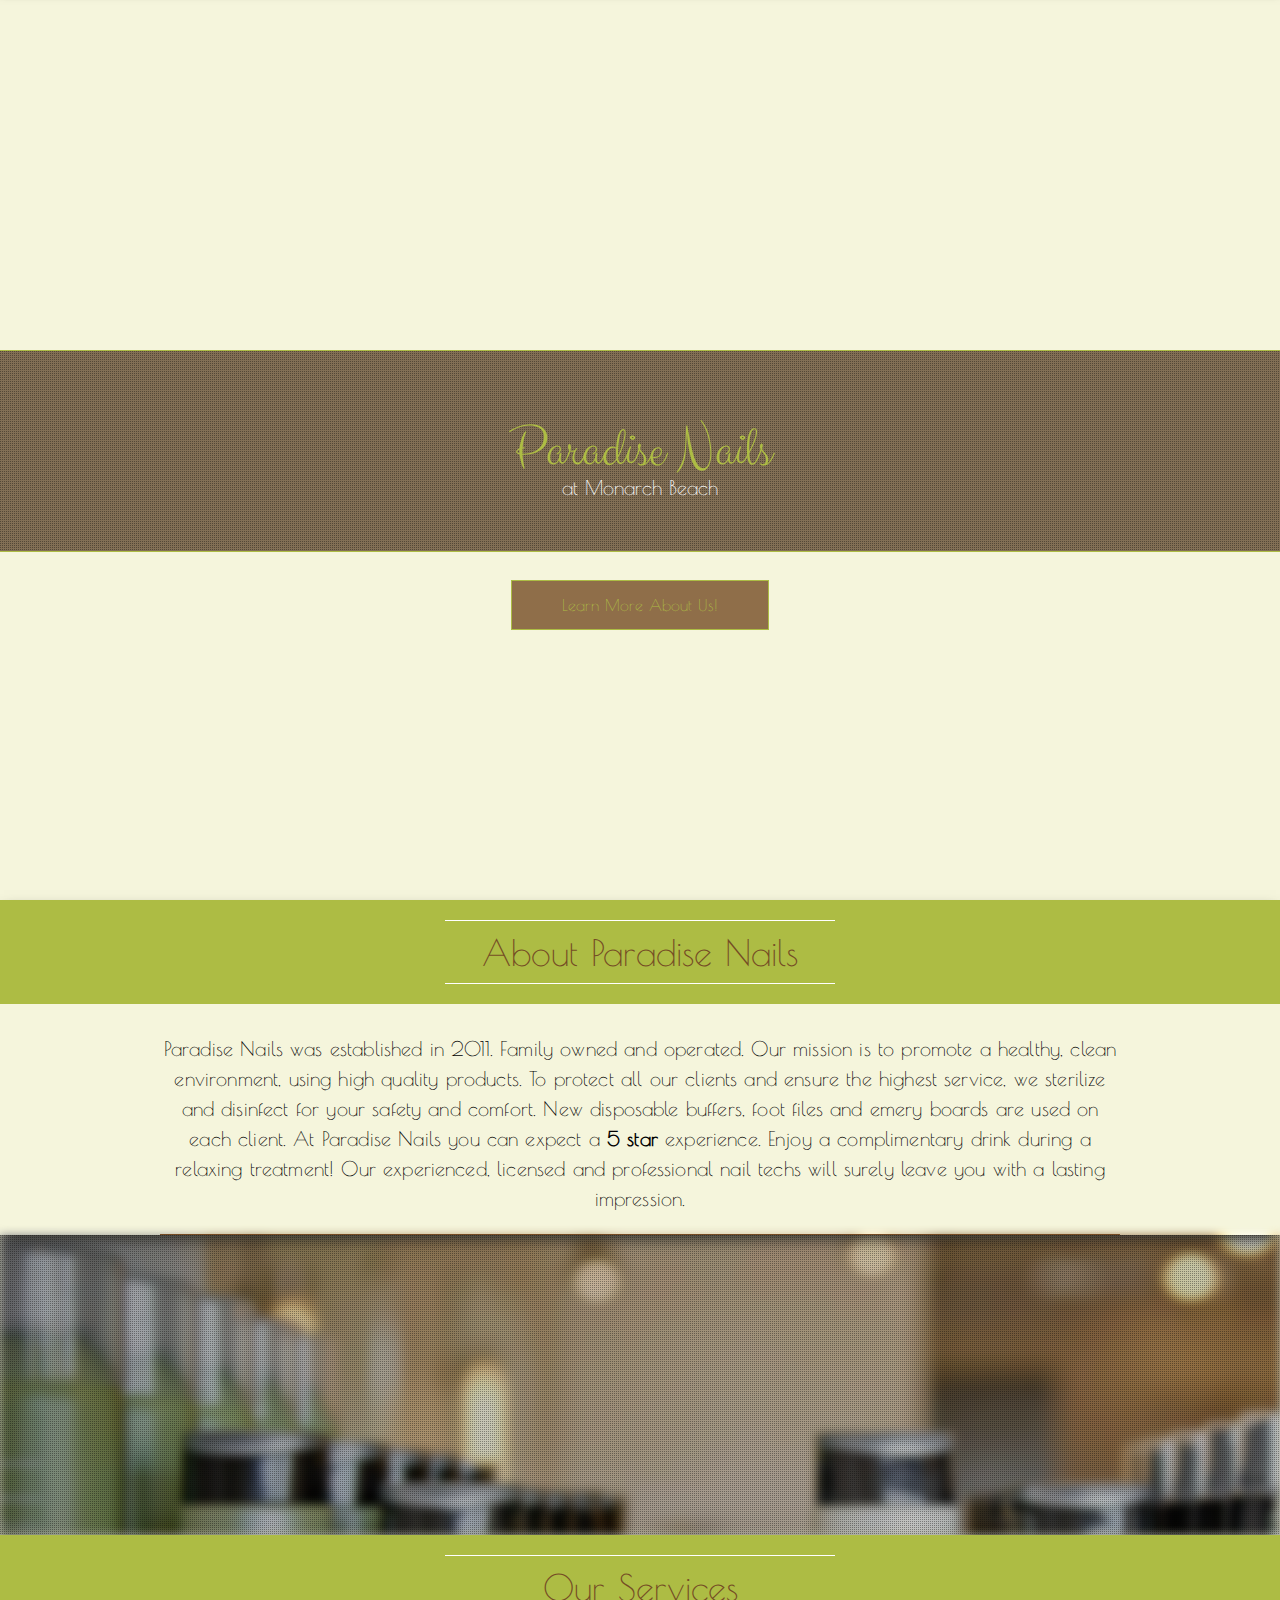
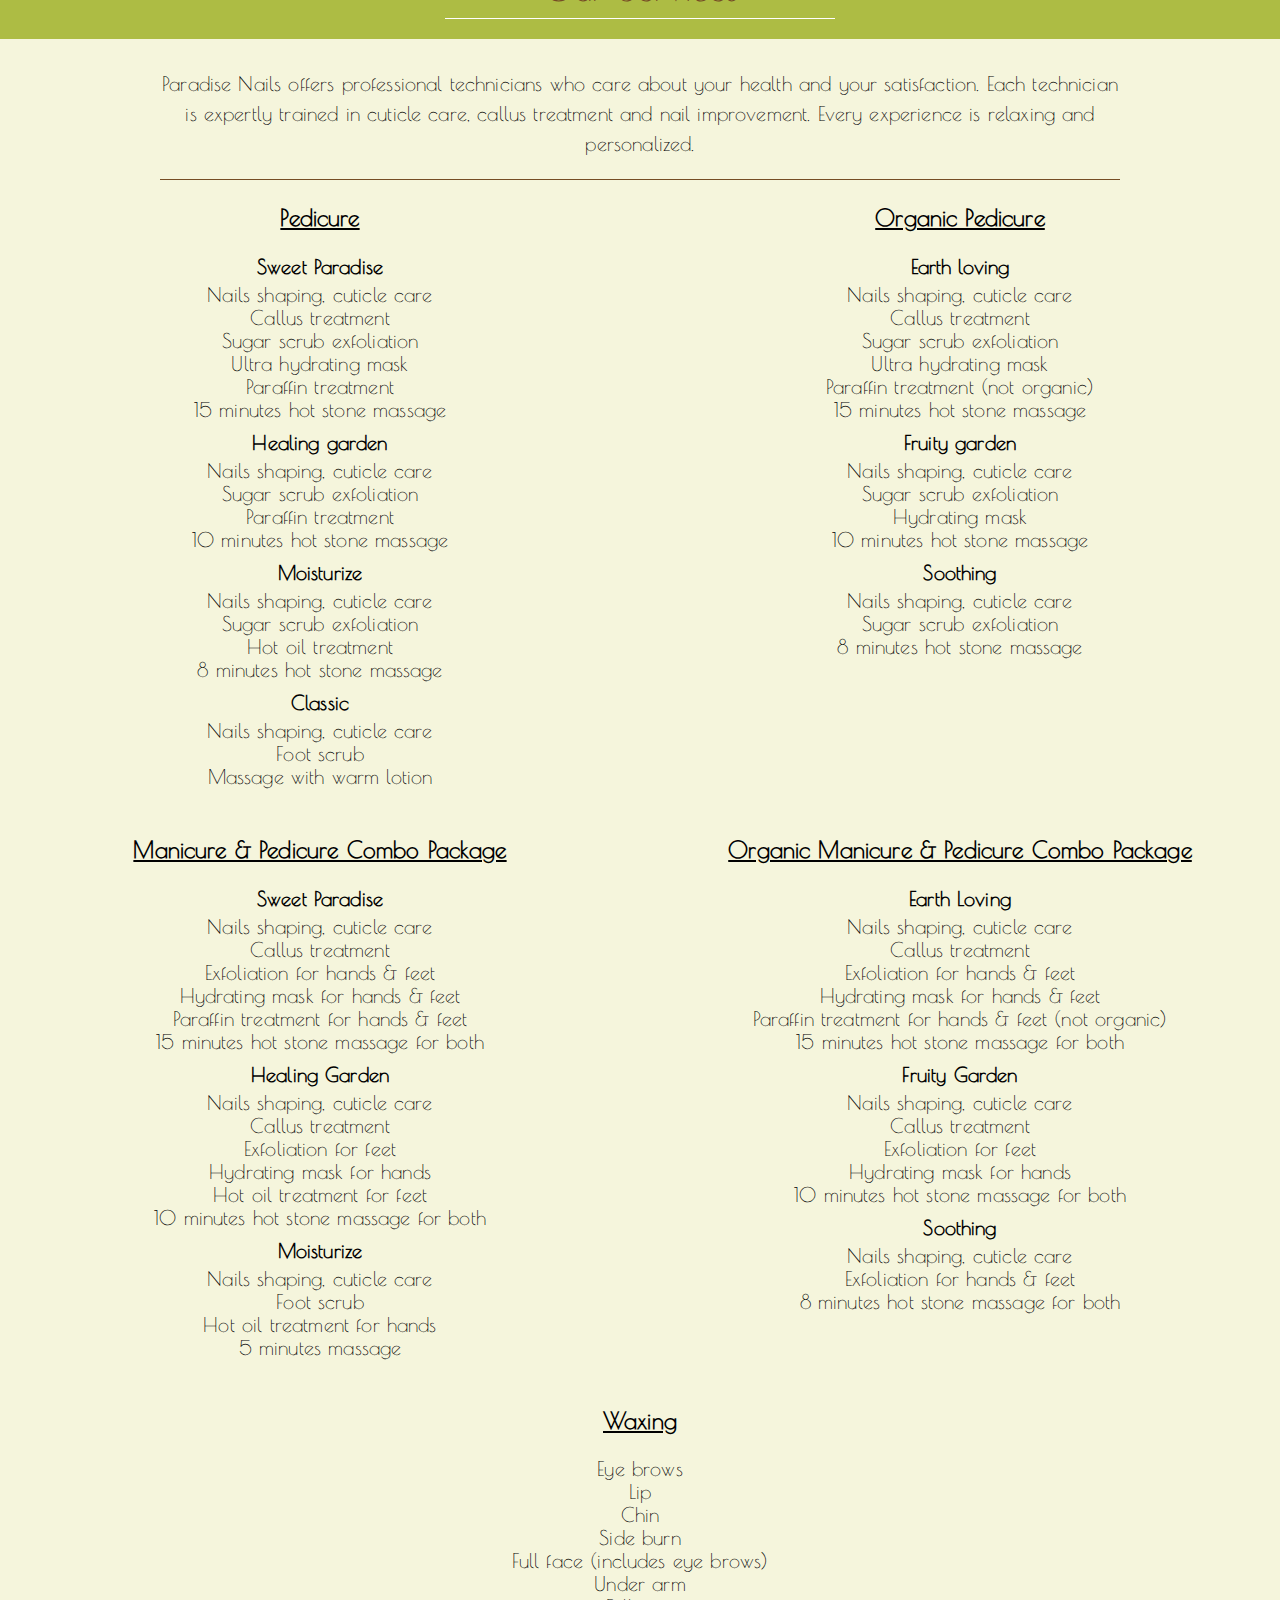
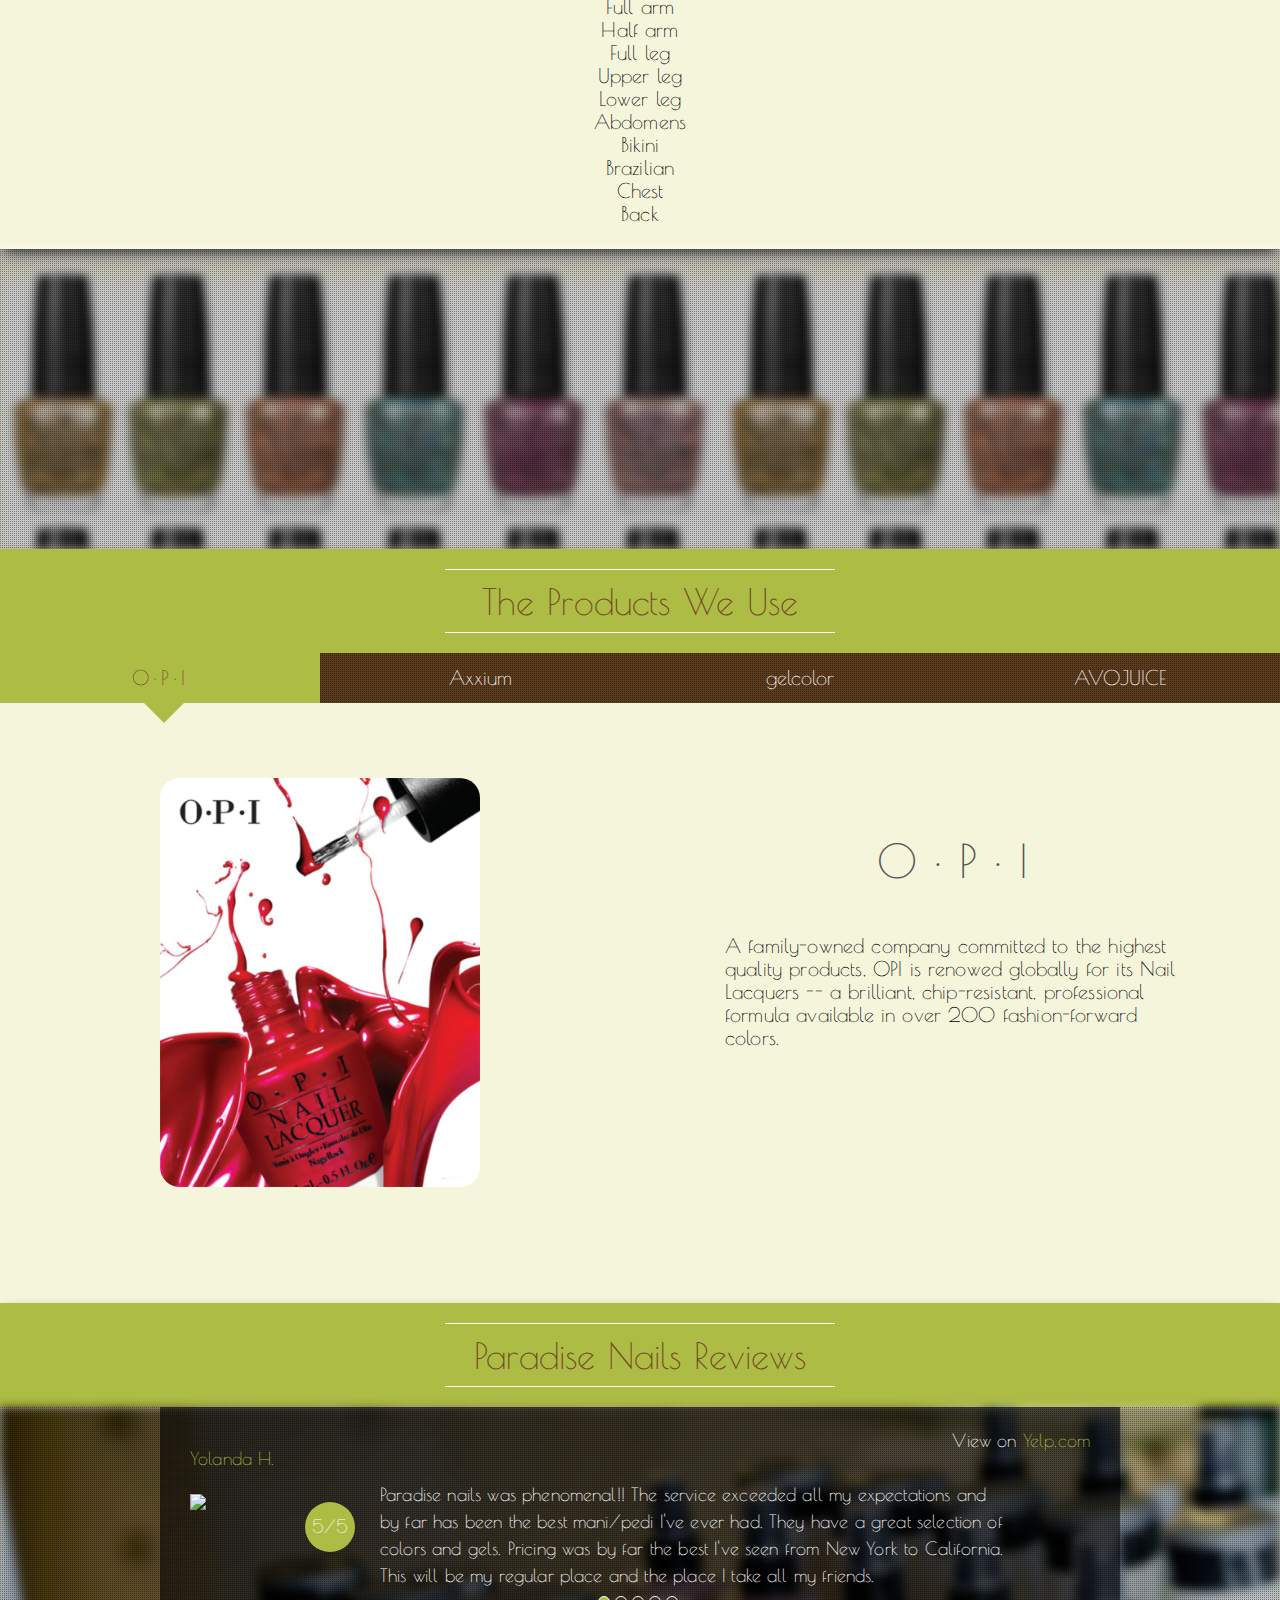
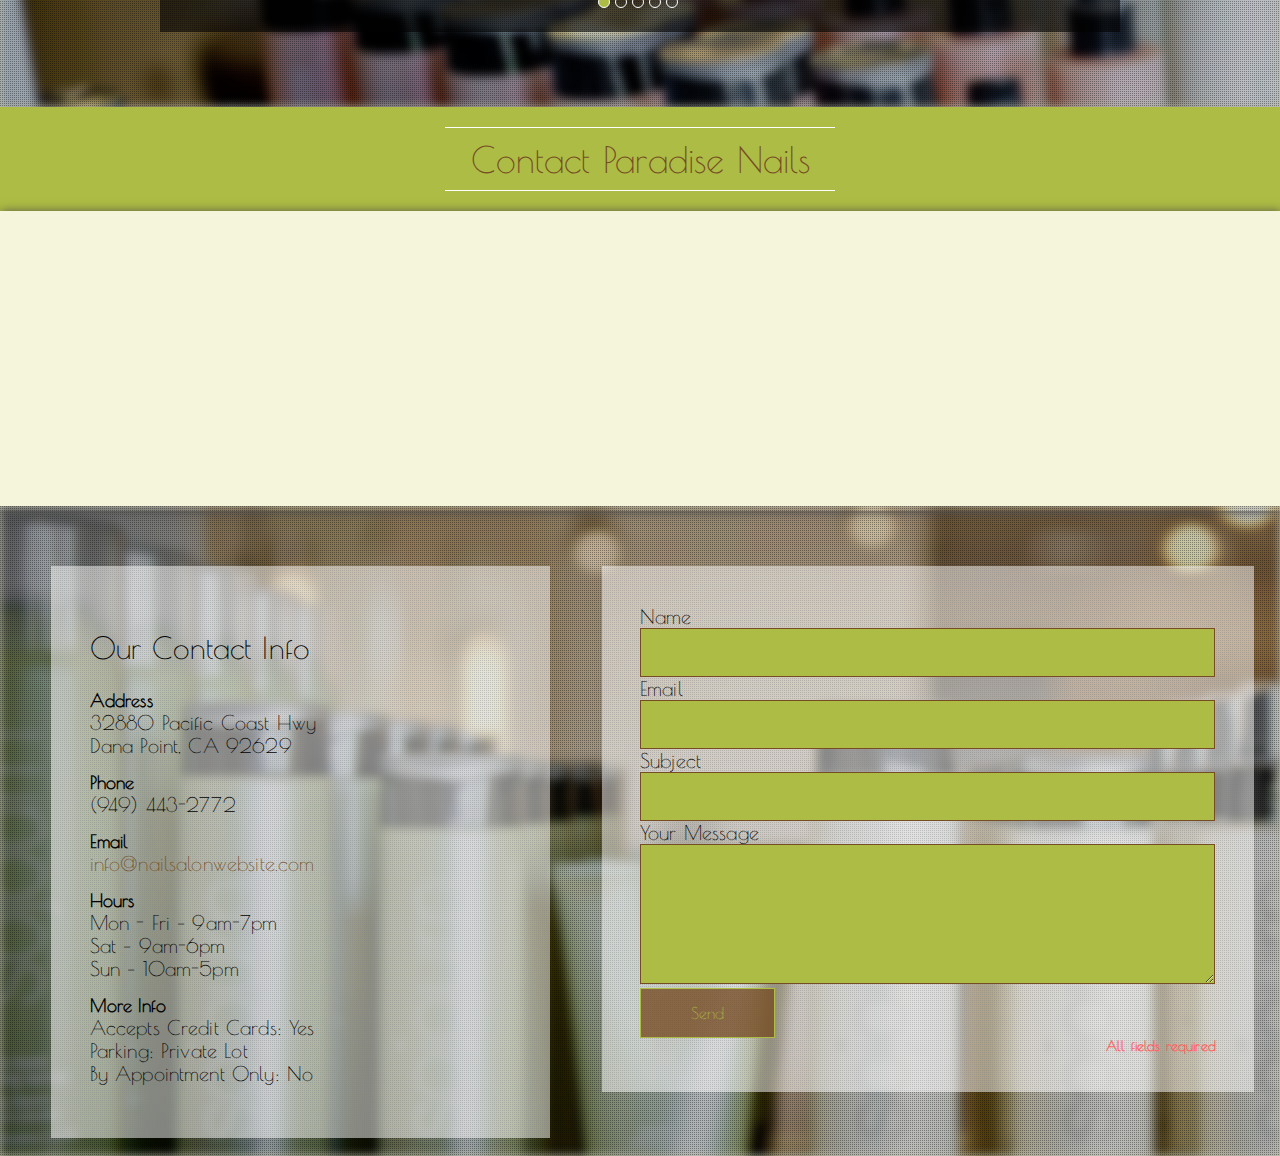
==== index.html @ 0060ddca "seo updates." ====
<!DOCTYPE HTML>

<html>

<head>
	<meta http-equiv="Content-Type" content="text/html; charset=UTF-8" />
	<meta name = "viewport" content = "width = device-width, initial-scale = 1.0" >
	<meta http-equiv="X-UA-Compatible" content="IE=edge">
	<meta name="viewport" content="width=device-width, initial-scale=1.0">
	<meta name="author" content="Paradise Nails" />
	<meta name="description" content="Paradise Nails was established in 2011. Family owned and operated. Our mission is to promote a healthy, clean environment, using high quality products. To protect all our clients and ensure the highest service, we sterilize and disinfect for your safety and comfort. New disposable buffers, foot files and emery boards are used on each client. At Paradise Nails you can expect a 5 star experience. Enjoy a complimentary drink during a relaxing treatment! Our experienced, licensed and professional nail techs will surely leave you with a lasting impression.">
	<meta property="og:title" content="Paradise Nails - at Monarch Beach" />
	<meta property="og:type" content="website" />
	<meta property="og:description" content="Paradise Nails was established in 2011. Family owned and operated. Our mission is to promote a healthy, clean environment, using high quality products. To protect all our clients and ensure the highest service, we sterilize and disinfect for your safety and comfort. New disposable buffers, foot files and emery boards are used on each client. At Paradise Nails you can expect a 5 star experience. Enjoy a complimentary drink during a relaxing treatment! Our experienced, licensed and professional nail techs will surely leave you with a lasting impression." />
	<title>Paradise Nails - at Monarch Beach</title>
	<link rel="stylesheet" href="css/styles.css">
	<!--[if lt IE 9]>
	<script src="js/libraries/html5shiv.js"></script>
	<![endif]-->
	
</head>

<body>

	<header class="header">
		<div class="mainLogo">
			<h1>
				<a id="logo" href="#" data-slide-to="home"><span class="logoMainTxt">Paradise Nails</span> <span class="logoSubTxt">at Monarch Beach</span></a>
			</h1>
		</div>
		<button class="mini-nav-btn" type="button">
			<span class="icon-bar"></span>
			<span class="icon-bar"></span>
			<span class="icon-bar"></span>
		</button>
		<nav class="nav">
			<ul>
				<li>
					<a href="#about" class="navBtn" data-slide-to="about">About Us</a>
				</li>
				<li>
					<a href="#services" class="navBtn" data-slide-to="services">Services</a>
				</li>
				<li>
					<a href="#products" class="navBtn" data-slide-to="products">Products</a>
				</li>
				<li>
					<a href="#reviewsHeader" class="navBtn" data-slide-to="reviewsHeader">Reviews</a>
				</li>
				<li>
					<a href="#contact" class="navBtn" data-slide-to="contact">Contact</a>
				</li>
			</ul>
		</nav>
	</header>
	
	<section id="home" class="section">
		<div class="heroWrapper">
			<div class="heroText">
				<h1>Paradise Nails</h1>
				<h3>at Monarch Beach</h3>
			</div>
			<div class="aboutUsBtnWrapper">
				<button id="learnMore" data-slide-to="about">Learn More About Us!</button>
			</div>
			<div class="hero">
				<div class="heroImg one show"></div>
				<div class="heroImg two"></div>
				<div class="heroImg three"></div>
				<div class="heroImg four"></div>
				<div class="heroImg five"></div>
				<div class="heroImg six"></div>
			</div>
		</div>
	</section>

	<section id="about" class="section">
		<div class="sectionWrapper">
			<div class="sectionHead">
				<h1>About Paradise Nails</h1>
			</div>
			<div class="sectionBody">
				<p class="topText">Paradise Nails was established in 2011. Family owned and operated. Our mission is to promote a healthy, clean environment, using high quality products. To protect all our clients and ensure the highest service, we sterilize and disinfect for your safety and comfort. New disposable buffers, foot files and emery boards are used on each client. At Paradise Nails you can expect a <strong>5 star</strong> experience. Enjoy a complimentary drink during a relaxing treatment! Our experienced, licensed and professional nail techs will surely leave you with a lasting impression.</p>
			</div>
		</div>
	</section>

	<div class="sectionSeperator">
		<div class="sectionOverlay"></div>
		<div class="sectionImage img1"></div>
	</div>

	<section id="services" class="section">
		<div class="sectionWrapper">
			<div class="sectionHead">
				<h1>Our Services</h1>
			</div>
			<div class="sectionBody">
				<p class="topText">Paradise Nails offers professional technicians who care about your health and your satisfaction. Each technician is expertly trained in cuticle care, callus treatment and nail improvement. Every experience is relaxing and personalized.</p>
			</div>

			<div class="servicesWrapper">
				<div class="col two">
					<div class="serviceWrapper">
						<h3>Pedicure</h3>
						<ul>
							<li class="serviceHeader">Sweet Paradise</li>
							<li>Nails shaping, cuticle care</li>
							<li>Callus treatment</li>
							<li>Sugar scrub exfoliation</li>
							<li>Ultra hydrating mask</li>
							<li>Paraffin treatment</li>
							<li>15 minutes hot stone massage</li>

							<li class="serviceHeader">Healing garden</li>
							<li>Nails shaping, cuticle care</li>
							<li>Sugar scrub exfoliation</li>
							<li>Paraffin treatment</li>
							<li>10 minutes hot stone massage</li>

							<li class="serviceHeader">Moisturize</li>
							<li>Nails shaping, cuticle care</li>
							<li>Sugar scrub exfoliation</li>
							<li>Hot oil treatment</li>
							<li>8 minutes hot stone massage</li>

							<li class="serviceHeader">Classic</li>
							<li>Nails shaping, cuticle care</li>
							<li>Foot scrub</li>
							<li>Massage with warm lotion</li>
						</ul>
					</div>
				</div>

				<div class="col two">
					<div class="serviceWrapper">
						<h3>Organic Pedicure</h3>
						<ul>
							<li class="serviceHeader">Earth loving</li>
							<li>Nails shaping, cuticle care</li>
							<li>Callus treatment</li>
							<li>Sugar scrub exfoliation</li>
							<li>Ultra hydrating mask</li>
							<li>Paraffin treatment (not organic)</li>
							<li>15 minutes hot stone massage</li>

							<li class="serviceHeader">Fruity garden</li>
							<li>Nails shaping, cuticle care</li>
							<li>Sugar scrub exfoliation</li>
							<li>Hydrating mask</li>
							<li>10 minutes hot stone massage</li>

							<li class="serviceHeader">Soothing</li>
							<li>Nails shaping, cuticle care</li>
							<li>Sugar scrub exfoliation</li>
							<li>8 minutes hot stone massage</li>
						</ul>
					</div>
				</div>
			</div>

			<div class="servicesWrapper">
				<div class="col two">
					<div class="serviceWrapper">
						<h3>Manicure &amp Pedicure Combo Package</h3>
						<ul>
							<li class="serviceHeader">Sweet Paradise</li>
							<li>Nails shaping, cuticle care</li>
							<li>Callus treatment</li>
							<li>Exfoliation for hands &amp feet</li>
							<li>Hydrating mask for hands &amp feet</li>
							<li>Paraffin treatment for hands &amp feet</li>
							<li>15 minutes hot stone massage for both</li>

							<li class="serviceHeader">Healing Garden</li>
							<li>Nails shaping, cuticle care</li>
							<li>Callus treatment</li>
							<li>Exfoliation for feet</li>
							<li>Hydrating mask for hands</li>
							<li>Hot oil treatment for feet</li>
							<li>10 minutes hot stone massage for both</li>

							<li class="serviceHeader">Moisturize</li>
							<li>Nails shaping, cuticle care</li>
							<li>Foot scrub</li>
							<li>Hot oil treatment for hands</li>
							<li>5 minutes massage</li>
						<ul>
					</div>
				</div>
				<div class="col two">
					<div class="serviceWrapper">
						<h3>Organic Manicure &amp Pedicure Combo Package</h3>
						<ul>
							<li class="serviceHeader">Earth Loving<li>
							<li>Nails shaping, cuticle care<li>
							<li>Callus treatment<li>
							<li>Exfoliation for hands & feet<li>
							<li>Hydrating mask for hands & feet<li>
							<li>Paraffin treatment for hands & feet (not organic)<li>
							<li>15 minutes hot stone massage for both<li>

							<li class="serviceHeader">Fruity Garden<li>
							<li>Nails shaping, cuticle care<li>
							<li>Callus treatment<li>
							<li>Exfoliation for feet<li>
							<li>Hydrating mask for hands<li>
							<li>10 minutes hot stone massage for both<li>

							<li class="serviceHeader">Soothing<li>
							<li>Nails shaping, cuticle care<li>
							<li>Exfoliation for hands & feet<li>
							<li>8 minutes hot stone massage for both<li>
						<ul>
					</div>
				</div>
			</div>
			<div class="servicesWrapper">
				<div class="col one">
					<div class="serviceWrapper">
						<h3>Waxing</h3>
						<ul>
							<li>Eye brows</li>
							<li>Lip</li>
							<li>Chin</li>
							<li>Side burn</li>
							<li>Full face (includes eye brows)</li>
							<li>Under arm</li>
							<li>Full arm</li>
							<li>Half arm</li>
							<li>Full leg</li>
							<li>Upper leg</li>
							<li>Lower leg</li>
							<li>Abdomens </li>
							<li>Bikini</li>
							<li>Brazilian</li>
							<li>Chest</li>
							<li>Back</li>
						<ul>
					</div>
				</div>
			</div>
		</div>
	</section>

	<div class="sectionSeperator">
		<div class="sectionOverlay"></div>
		<div class="sectionImage img2"></div>
	</div>

	<section id="products" class="section">
		<div class="sectionWrapper">
			<div class="sectionHead">
				<h1>The Products We Use</h1>
			</div>
			<div class="productGallery">
				<nav class="galNav">
					<ul>
						<li class="galNavBtn active letterSpacing" data-panel-name="opi">O&middot;P&middot;I<span class="downArrow"></span></li>
						<li class="galNavBtn" data-panel-name="axxium">Axxium<span class="downArrow"></span></li>
						<li class="galNavBtn" data-panel-name="gelcolor">gelcolor<span class="downArrow"></span></li>
						<li class="galNavBtn" data-panel-name="avojuice">AVOJUICE<span class="downArrow"></span></li>
					</ul>
				</nav>
				<div class="panelWrapper">
					<div class="panel" data-name="opi">
						<div class="productShowcaseWrapper topMargin">
							<div class="col two">
								<div class="productImgWrapper">
									<img src="img/backgroundImages/opiMainImg.jpg" />
								</div>
							</div>
							<div class="col two">
								<div class="productTxtWrapper">
									<h3>O&middot;P&middot;I</h3>
									<p class="topText">A family-owned company committed to the highest quality products, OPI is renowed globally for its Nail Lacquers -- a brilliant, chip-resistant, professional formula available in over 200 fashion-forward colors.</p>
								</div>
							</div>
						</div>
					</div>
					<div class="panel hidden" data-name="axxium">
						<div class="productShowcaseWrapper">
							<div class="col two">
								<div class="productTxtWrapper">
									<h3 class="axxium">Axxium</h3>
									<p class="topText">Available only at professional salons, Axxium acts as an invisible layer of protection for your nails, keeping them strong so that they can grow without breaking. Plus, Axxium gives your nails incredible shine.</p>
								</div>
							</div>
							<div class="col two">
								<div class="productImgWrapper">
									<img src="img/backgroundImages/axxuium.jpeg" class="axxium"/>
								</div>
							</div>
							<div class="col two">
								<div class="productImgWrapper">
									<img src="img/backgroundImages/axxium2.jpeg" class="axxium"/>
								</div>
							</div>
							<div class="col two">
								<div class="productTxtWrapper topMargin">
									<p class="topText">Axxium gels are virtually weightless, and the finish is so sheer and flawless that your own nails show through.</p>
								</div>
							</div>
						</div>
					</div>
					<div class="panel hidden" data-name="gelcolor">
						<div class="productShowcaseWrapper">
							<div class="col two">
								<div class="productTxtWrapper">
									<h3 class="avojuice">gelcolor</h3>
									<p class="topText">Gelcolor goes on like polish, cures very quickly, and lasts for weeks. With Gelcolor you are sure to fall in love with your nails again. And you won’t have to worry about damaging them!</p>
								</div>
							</div>
							<div class="col two">
								<div class="productImgWrapper">
									<img src="img/backgroundImages/gelcolor1.jpg" />
								</div>
							</div>
						</div>
						<div class="productShowcaseWrapper">
							<div class="col one">
								<iframe class="axxiumVid" width="530" height="300" src="http://www.youtube.com/embed/ysgjUwP5hvo?rel=0&showinfo=0&autohide=1" frameborder="0"></iframe>
							</div>
						</div>
					</div>
					<div class="panel hidden" data-name="avojuice">
						<div class="productShowcaseWrapper topMargin">
							<div class="col two">
								<div class="productImgWrapper">
									<img src="img/backgroundImages/avojuice1.jpg" />
								</div>
							</div>
							<div class="col two">
								<div class="productTxtWrapper">
									<h3 class="avojuice">AVOJUICE</h3>
									<p class="topText">Silken "juicy" Avojuice Skin Quenchers Lotions are filled with smooth, rich moisturizers plus nourishing avocado and healing aloe extracts. Your skin will drink up the goodness!</p>
								</div>
							</div>
						</div>
					</div>
				</div>
			</div>
		</div>
	</section>

	<section id="reviewsHeader" class="section">
		<div class="sectionWrapper">
			<div class="sectionHead">
				<h1>Paradise Nails Reviews</h1>
			</div>
		</div>
		<div id="reviews" class="sectionSeperator">
			<div class="sectionOverlay"></div>
			<div class="sectionImage img3"></div>
			<div class="reviewsWrapper">
				<div class="indicators"></div>
			</div>
		</div>
	</section>

	<section id="contact" class="section">
		<div class="sectionWrapper">
			<div class="sectionHead">
				<h1>Contact Paradise Nails</h1>
			</div>
			<div class="map">
				<iframe width="100%" height="300" frameborder="0" style="border:0" src="https://www.google.com/maps/embed/v1/place?q=paradise%20nails%20monarch%20bay&key=AIzaSyAPMAgMJTJlHowEL_-ns7OZIjXrbEb9pCI&zoom=15"></iframe>
			</div>
			<div class="contactFormWrapper">
				<div class="backgroundImg"></div>
				<div class="backgroundOverlay"></div>
				<div class="storeInfo">
					<h2>Our Contact Info</h2>
					<div class="infoWrapper">
						<h3 class="infoLabel">Address</h3>
						<p>32880 Pacific Coast Hwy</p>
						<p>Dana Point, CA 92629</p>
					</div>

					<div class="infoWrapper">
						<h3 class="infoLabel">Phone</h3>
						<p>(949) 443-2772</p>
					</div>

					<div class="infoWrapper">
						<h3 class="infoLabel">Email</h3>
						<p><a href="mailto:info@nailsalonwebsite.com">info@nailsalonwebsite.com</a></p>
					</div>

					<div class="infoWrapper">
						<h3 class="infoLabel">Hours</h3>
						<p>Mon - Fri – 9am-7pm</p>
						<p>Sat – 9am-6pm</p>
						<p>Sun – 10am-5pm</p>
					</div>

					<div class="infoWrapper">
						<h3 class="infoLabel">More Info</h3>
						<p>Accepts Credit Cards: Yes</p>
						<p>Parking: Private Lot</p>
						<p>By Appointment Only: No</p>
					</div>
				</div>
				<form class="contactForm">
					<div class="inputWrapper">
						<span class="inputLabel">Name</span>
						<input name="name" type="text" class="input" />
					</div>
					<div class="inputWrapper">
						<span class="inputLabel">Email</span>
						<input name="email" type="email" class="input" />
					</div>
					<div class="inputWrapper">
						<span class="inputLabel">Subject</span>
						<input name="subject" type="text"  class="input"/>
					</div>
					<div class="inputWrapper">
						<span class="inputLabel">Your Message</span>
						<textarea name="body" class="input"></textarea>
					</div>
					<button class="submitContactBtn">Send</button>
					<p class="allFields">All fields required</p>
				</form>
			</div>
		</div>
	</section>


	<footer>
	</footer>

	<script src="js/libraries/lib.js"></script>
	<script src="js/paradiseNails.js"></script>
</body>

</html>
---- css/styles.css ----
html {
	margin: 0;
	padding: 0;
	height: 100%;
	width: 100%;
	overflow-x: hidden;
}

body {
	position: relative;
	height: 100%;
	width: 100%;
	margin: 0;
	padding: 0;
	background: beige;
	height: 5000px;
}

h1 {
	padding: 0;
	margin: 0;
}

button {
	display: block;
	padding: 15px 50px;
	background: rgba(117, 76, 36, 0.8);
	font-family: PoiretOne;
	font-size: 16px;
	color: #adbc44;
	border: 1px solid;
}

button:hover { 
	cursor: pointer;
	background: rgba(173, 188, 68, 0.8);
	color: rgba(117, 76, 36, 1);
}

header {
	position: fixed;
	z-index: 1000;
	width: 100%;
	top: -90px;
	height: 80px;
	background-color: #754C24;
	background: rgba(117, 76, 36, 0.7);
	background-image: url("../img/pattern.png");
	box-shadow: 0px 3px 8px rgba(0, 0, 0, 0.7);
	-webkit-transition: .3s top ease;
	-moz-transition: .3s top ease;
	transition: .3s top ease;
}

header.show {
	top: 0;
}

header .mainLogo {
	display: inline-block;
}

header .mainLogo h1 {
	margin-top: 21px;
}

header .logoMainTxt {
	font-family: ClickerScript;
	margin-left: 60px;
	font-weight: normal;
}

header .logoSubTxt {
	font-family: PoiretOne;
	font-size: 15px;
	color: #adbc44;
	font-weight: normal;
}

.nav {
	display: inline-block;
	height: 100%;
	float: right;
	width: 65%;
	font-family: PoiretOne;
}

.nav ul {
	height: 100%;
	width: 100%;
	margin: 0;
	padding: 0;
	font-size: 0;
}

.nav li{
	list-style: none;
	display: inline-block;
	width: 20%;
	height: 100%;
	text-align: center;
	font-size: 20px;
}

.nav li a {
	display: block;
	height: 100%;
	width: 100%;
	line-height: 80px;
	color: #adbc44;
	text-decoration: none;
	-webkit-transition: 0.4s background linear;
	-moz-transition: 0.4s background linear;
	transition: 0.4s background linear;
}

.nav li a:hover {
	background: none repeat scroll 0 0 #adbc44;
	color: #fff;
	box-shadow: 0px 8px 22px -11px #000;
}

header .mainLogo {
	width: 33%;
}

header .mainLogo a {
	text-decoration: none;
	color: #fff;
}

.col {
	float: left;
	margin: 0;
	padding: 0;
	overflow: hidden;
}

.col.one {
	width: 100%;
}

.col.two {
	width: 50%;
}

.col.three {
	width: 33.33%;
}

.heroWrapper {
	position: relative;
	width: 100%;
}

.heroWrapper .heroText {
	text-align: center;
}

.heroText h1,
.heroText h3 {
	left: 0;
	margin: auto;
	position: absolute;
	top: 50%;
	width: 100%;
	z-index: 5;
	font-family: ClickerScript;
	font-weight: normal;
}

.heroText h1 {
	line-height: 200px;
	margin-top: -100px;
	background: rgba(117, 76, 36, 0.6);
	background-image: url("../img/pattern.png");
	color: #adbc44;
	font-size: 56px;
	border-bottom: 1px solid;
	border-top: 1px solid;
	font-family: ClickerScript;
}

.heroText h3 {
	line-height: 275px;
	margin-top: -100px;
	font-size: 20px;
	font-family: PoiretOne;
	color: #fff;
}

.hero {
	width: 100%;
	overflow: hidden;
}

.hero .heroImg {
	-webkit-transition: 0.4s opacity linear;
	-moz-transition: 0.4s opacity linear;
	transition: 0.4s opacity linear;
	opacity: 0;
	position: absolute;
	top: 0;
	left: 0;
	right: 0;
	bottom: 0;
	-webkit-background-size: cover;
	-moz-background-size: cover;
	-o-background-size: cover;
	background-size: cover;
	background-position: center;
}

.hero .heroImg.show {
	opacity: 1;
}

.heroImg.one {
	background-image: url(../img/heroImages/chairs.jpg);
}

.heroImg.two {
	background-image: url(../img/heroImages/desks.jpg);
}

.heroImg.three {
	background-image: url(../img/heroImages/entrance.jpg);
}

.heroImg.four {
	background-image: url(../img/heroImages/flowers.jpg);
}

.heroImg.five {
	background-image: url(../img/heroImages/party1.jpg);
}

.heroImg.six {
	background-image: url(../img/heroImages/party2.jpg);
}

.aboutUsBtnWrapper {
	position: absolute;
	top: 50%;
	width: 100%;
	z-index: 11;
}

.aboutUsBtnWrapper button {
	margin: 0 auto;
	margin-top: 130px;
}

.sectionSeperator {
	height: 300px;
	position: relative;

}

.sectionSeperator .sectionOverlay {
	background-image: url("../img/pattern.png");
	position: absolute;
	z-index: 53;
	top: 0;
	left: 0;
	right: 0;
	bottom: 0;
}

.sectionSeperator .sectionImage {
	-webkit-filter: blur(3px);
	-moz-filter: blur(5px);
	-o-filter: blur(5px);
	-ms-filter: blur(5px);
	filter: blur(5px);
	filter: progid:DXImageTransform.Microsoft.Blur(pixelradius=5);
	z-index: 0;
	top: 0;
	left: 0;
	position: absolute;
	right: 0;
	bottom: 0;
}

.sectionSeperator .sectionImage.img1 { 
	background-image: url(../img/backgroundImages/BG1.jpg);
}

.sectionSeperator .sectionImage.img2 { 
	background-image: url(../img/backgroundImages/BG2.jpg);
	background-position-y: 550px;
}

.sectionSeperator .sectionImage.img3 { 
	background-image: url(../img/backgroundImages/BG3.jpg);
}

.sectionSeperator .sectionImage.img4 { 
	background-image: url(../img/backgroundImages/BG4.jpg);
}

.section {
	width: 100%;
	display: block;
	min-height: 500px;
	box-shadow: 0px 7px 14px -4px rgba(0, 0, 0, 0.8);
	position: relative;
	z-index: 55;
}

.section a,
.section a:visited,
.section a:active {
	text-decoration: none;
	color: #adbc44;
}

.section a:hover { 
	text-decoration: underline;
}

#home.section {
	z-index: 6;
}

#about.section {
	min-height: 300px;
}

#reviewsHeader.section {
	min-height: 0;
}

.section .sectionWrapper {
	
}

.sectionWrapper .sectionHead {
	padding: 20px 0;
	background-color: #adbc44;
	color: rgba(117, 76, 36, 1);
}

.sectionWrapper h1 {
	text-align: center;
	font-family: PoiretOne;
	font-size: 36px;
	font-weight: normal;
	border-top: 1px solid #fff;
	border-bottom: 1px solid #fff;
	padding: 10px 20px;
	width: 350px;
	margin: 0 auto;
}

.sectionBody .topText {
	width: 75%;
	text-align: center;
	margin: 0 auto;
	font-family: PoiretOne;
	padding: 20px 0;
	font-size: 20px;
	line-height: 1.5;
	font-weight: 400;
	letter-spacing: .01rem;
	border-bottom: 1px solid rgba(117, 76, 36, 1);
	margin-top: 10px;
}

.map {
	margin-bottom: -5px;
	height: 300px;
	overflow: hidden;
	box-shadow: 1px 1px 10px #474747;
	z-index: 80;
	position: relative;
}

.map iframe {
	position: relative;
}

.storeInfo,
.contactForm,
.servicesWrapper,
.productShowcaseWrapper {
	font-family: PoiretOne;
	font-size: 20px;-
	line-height: 1.5;
	font-weight: 400;
	letter-spacing: .01rem;
	position: relative;
	z-index: 60;
	display: inline-block;
}

.storeInfo {
	width: 33%;
	margin-left: 4%;
	background: rgba(255, 255, 255, 0.5);
	padding: 3%;
	float: left;
}

.storeInfo h2 {
	font-weight: normal;
}

.storeInfo p {
	margin: 0
}

.storeInfo .infoLabel {
	margin: 0;
	font-size: 18px;
}

.storeInfo .infoWrapper {
	margin-bottom: 15px;
}

.storeInfo .infoWrapper a {
	color: rgba(117, 76, 36, 1);
}

.contactForm {
	margin-left: 4%;
	width: 45%;
	padding: 3%;
	background: rgba(255, 255, 255, 0.5);
}

.contactFormWrapper {
	position: relative;
	padding-top: 60px;
	overflow: hidden;
	padding-bottom: 18px;
}

.contactFormWrapper .backgroundImg {
	background-size: cover;
	background: url(../img/backgroundImages/BG1.jpg);
	-webkit-filter: blur(3px);
	-moz-filter: blur(5px);
	-o-filter: blur(5px);
	-ms-filter: blur(5px);
	filter: blur(5px);
	filter: progid:DXImageTransform.Microsoft.Blur(pixelradius=5);
	z-index: 0;
	top: 0;
	left: 0;
	position: absolute;
	right: 0;
	bottom: 0;
}

.contactFormWrapper .backgroundOverlay {
	background-image: url("../img/pattern.png");
	position: absolute;
	z-index: 53;
	top: 0;
	left: 0;
	right: 0;
	bottom: 0;
}

.contactForm .inputWrapper{
	
}

.contactForm.error {
	background-color: #FF6161;
	background-color: rgba(255, 97, 97, 0.7);
	color: #fff;
}

.contactForm .inputLabel{
	display: block;
	width: 200px;
	vertical-align: top;
}

.contactForm .input{
	background: #adbc44;
	border: 1px solid rgba(117, 76, 36, 1);
	padding: 10px;
	font-family: PoiretOne;
	font-size: 18px;
	line-height: 1.5;
	font-weight: normal;
	letter-spacing: .01rem;
	color: #fff;
	width: 96%;
}

.contactForm .input:hover {
	outline: #fff auto 5px;
}

.contactForm .input:focus {
	outline: rgb(0, 163, 255) auto 5px;
	box-shadow: 2px 2px 5px #000;
}

.contactForm .input.error{ 
	background-color: #FF6161;
	color: #fff;
}

.contactForm textarea {
	overflow: auto;
	height: 118px;
	max-width: 96%;
	min-width: 96%;
	margin: 0px;
}

.contactForm .allFields {
	float: right;
	color: #FF6161;
	font-weight: bold;
	font-size: 14px;
	display: inline;
	margin: 0;
}

.reviewsWrapper {
	margin: 0 auto;
	width: 75%;
	height: 225px;
	position: relative;
	background-color: rgba(2, 2, 2, 0.6);
	color: #fff;
	overflow: hidden;
	z-index: 70;
}

.reviewWrapper {
	padding: 20px 30px;
	position: absolute;
	top: 0;
	left: 0;
	bottom: 0;
	right: 0;
	font-family: PoiretOne;
	font-size: 18px;
	line-height: 1.5;
	font-weight: 400;
	letter-spacing: .01rem;
	opacity: 0;
	-webkit-transition: 0.6s opacity linear;
	-moz-transition: 0.6s opacity linear;
	transition: 0.6s opacity linear;
}

.reviewWrapper.show {
	opacity: 1;
	z-index: 100;
}

.reviewWrapper .yelpUser {
	float: left;
}

.reviewWrapper .reviewRating {
	float: left;
	width: 50px;
	height: 50px;
	background: #adbc44;
	text-align: center;
	line-height: 50px;
	border-radius: 50%;
	margin-top: 75px;
	margin-left: 25px;
}

.reviewWrapper .reviewTxt {
	float: left;
	width: 70%;
	margin-left: 25px;
	margin-top: 3%;
}

.reviewWrapper a,
.reviewWrapper a:visited,
.reviewWrapper a:active {
	text-decoration: none;
	color: #adbc44;
}

.reviewWrapper a:hover { 
	text-decoration: underline;
}

.reviewWrapper .viewOnYelp {
	float: right;
	margin: 0;
}

.reviewWrapper .userImg {
	width: 90px;
}

.reviewWrapper .userImg img {
	width: 100%;
}

.indicators {
	position: absolute;
	bottom: 20px;
	left: 50%;
	z-index: 100005;
	width: 60%;
	margin-left: -30%;
	padding-left: 0;
	list-style: none;
	text-align: center;
}

.indicator {
	width: 10px;
	height: 10px;
	border-radius: 50%;
	border: 1px solid #fff;
	margin-right: 5px;
	display: inline-block;
	-webkit-transition: 0.3s background-color linear;
	-moz-transition: 0.3s background-color linear;
	transition: 0.3s background-color linear;
}

.indicator.active {
	background-color: #adbc44;
}

.indicator:hover {
	cursor: pointer;
	background-color: #fff;
}

.servicesWrapper {
	width: 100%;
}

.serviceWrapper {
	text-align: center;
}

.serviceWrapper ul {
	padding: 0;
}

.serviceWrapper li {
	list-style: none;
}

.serviceWrapper h3 {
	text-decoration: underline;
}

.serviceWrapper .serviceHeader {
	font-weight: bold;
	margin-top: 10px;
	margin-bottom: 5px;
}

.productShowcaseWrapper {
	height: auto;
	width: 100%;
	overflow: hidden;
	padding-top: 20px;
}

.productShowcaseWrapper.topMargin {
	margin-top: 55px;
}

.productImgWrapper {
}

.productImgWrapper img {
	max-width: 50%;
	border-radius: 20px;
	margin: 0 auto;
	display: block;
}

.productImgWrapper img.axxium {
	max-width: 70%;
}

.productShowcaseWrapper h3 {
	font-size: 46px;
	font-weight: normal;
	text-align: center;
	letter-spacing: 1rem;
	color: #555;
}

.productTxtWrapper {
	padding: 10px 85px;
}

.productTxtWrapper.topMargin {
	margin-top: 65px;
}

.productHero {
	width: 100%;
	overflow: hidden;
}

.productHero img {
	width: 40%;
	display: block;
	border-radius: 20px;
}

.productHero img.left { 
	float: left;
	margin-left: 20px;
}

.productHero img.right {
	float: right;
	margin-right: 20px;
}

.productGallery {

}

.galNav {
	height: 50px;
	background: rgba(117, 76, 36, 1);
	color: #fff;
	font-family: PoiretOne;
	background-image: url("../img/pattern.png");
}

.galNav ul {
	margin: 0;
	padding: 0;
	height: 100%;
	font-size: 0;
}

.galNav ul .galNavBtn {
	list-style: none;
	display: inline-block;
	width: 25%;
	height: 100%;
	text-align: center;
	font-size: 20px;
	line-height: 50px;
	position: relative;
	-webkit-transition: 0.2s background linear;
	-moz-transition: 0.2s background linear;
	transition: 0.2s background linear;
	-webkit-transition: 0.2s color linear;
	-moz-transition: 0.2s color linear;
	transition: 0.2s color linear;
}

.galNav ul .galNavBtn:hover {
	cursor: pointer;
	color: #adbc44;
}

.galNav ul .galNavBtn.active {
	color: rgba(117, 76, 36, 1);
	background: #adbc44;
}

.galNav ul .galNavBtn .downArrow {
	width: 0;
	height: 0;
	border-left: 20px solid transparent;
	border-right: 20px solid transparent;
	border-top: 20px solid #adbc44;
	position: absolute;
	top: 100%;
	left: 45%;
	opacity: 0;
	-webkit-transition: 0.2s opacity linear;
	-moz-transition: 0.2s opacity linear;
	transition: 0.2s opacity linear;
}

.galNav ul .galNavBtn.active .downArrow {
	opacity: 1;
}

.galNavBtn.letterSpacing {
	letter-spacing: .25rem;
}

.productGallery .panel {
	min-height: 600px;
}

.productGallery .panel.hidden {
	display: none;
}

iframe.axxiumVid {
	margin: 0 auto;
	display: block;
}

h3.axxium,
h3.avojuice {
	margin: 0;
	letter-spacing: .3rem;
}

@font-face {
  font-family: PoiretOne;
  src: url('font/Poiret_One/PoiretOne-Regular.ttf') format('truetype');
}

@font-face {
  font-family: ClickerScript;
  src: url('font/Clicker_Script/ClickerScript-Regular.ttf') format('truetype');
}

@media (min-width: 656px) and (max-width:  1040px) {
	.header {
		
	}

	.header .mainLogo h1 a {
		display: block;
	}

	.header .mainLogo h1 {
		margin-top: 10px;
	}

	.header .mainLogo .logoSubTxt {
		display: block;
		margin-left: 60px;
	}
}

@media (min-width: 656px) and (max-width:  950px) {
	.reviewsWrapper {
		width: 100%;
		top: 40px;
	}

	.reviewWrapper {
		padding: 10px;
	}

	.reviewWrapper .reviewTxt {
		margin-top: 0;
	}

	.indicators {
		left: initial;
		right: 0;
		width: 100px;
	}
}

@media (min-width: 656px) {
	.header .mini-nav-btn {
		display: none;
	}
}

@media (max-width: 655px) {
	body {
		overflow-x: hidden;
		height: auto;
	}

	.header {
		height: 60px;
		top: -70px;
	}

	.header .mainLogo {
		width: 100%;
	}

	.header #logo {
		text-align: center;
	}

	.header .mainLogo h1 {
		margin-top: 12px;
	}

	.header .logoMainTxt {
		font-size: 14px;
		margin-left: 15px;
		display: block;
	}

	.header .logoSubTxt {
		font-size: 12px;
		margin-left: 15px;
		display: block;
	}

	.header .nav {
		display: inline-block;
		position: fixed;
		left: -210px;
		top: 60px;
		width: 200px;
		height: auto;
		background-color: #754C24;
		background: rgba(117, 76, 36, 0.7);
		background-image: url("../img/pattern.png");
		box-shadow: 3px 4px 8px rgba(0, 0, 0, 0.7);
		-webkit-transition: .3s left ease;
		-moz-transition: .3s left ease;
		transition: .3s left ease;
	}

	.header .nav.show {
		left: 0;
	}

	.header .nav li {
		width: 100%;
		height: 60px;
		display: block;
		border-bottom: 1px solid #000;
		background: rgba(173, 188, 68, 0.7);
	}

	.header .nav li a {
		line-height: 60px;
		color: #fff;
	}

	.header .mini-nav-btn {
		display: inline-block;
	}

	.header .mini-nav-btn.active {
		background: rgba(173, 188, 68, 0.7);
	}

	.header .mini-nav-btn:focus {
		outline: none;
	}

	.header .mini-nav-btn:hover {
		background: rgba(173, 188, 68, 0.7);
	}

	.header .mini-nav-btn.active .icon-bar,
	.header .mini-nav-btn:hover .icon-bar {
		background-color: #fff;
	}

	.mini-nav-btn {
		position: relative;
		padding: 0;
		margin-right: 15px;
		border: 1px solid transparent;
		background: transparent;
		top: -47px;
		height: 100%;
		width: 55px;
	}

	.mini-nav-btn .icon-bar {
		display: block;
		width: 22px;
		height: 2px;
		background-color: #adbc44;
		margin-left: 15px;
	}

	.mini-nav-btn .icon-bar+.icon-bar {
		margin-top: 4px;
	}

	#home.section {
		min-height: 345px;
	}

	.sectionWrapper h1 {
		font-size: 26px;
		width: auto;
	}

	.galNav ul .galNavBtn {
		font-size: 14px;
	}

	.galNav ul .galNavBtn .downArrow {
		border-left: 10px solid transparent;
		border-right: 10px solid transparent;
		border-top: 10px solid #adbc44;
		left: 35%;
	}

	.productShowcaseWrapper h3 {
		font-size: 30px;
	}

	.reviewsWrapper {
		height: 230px;
		width: 100%;
		top: 36px;
	}

	.reviewsWrapper .reviewWrapper {
		padding: 8px;
	}

	.reviewWrapper .reviewRating {
		width: 30px;
		height: 30px;
		line-height: 30px;
		margin-top: 5px;
		margin-left: 10px;
		font-size: 12px;
	}

	.reviewWrapper .reviewTxt {
		margin-left: 10px;
		margin-top: 25px;
		font-size: 14px;
		line-height: 16px;
		width: 65%;
	}

	.indicators {
		bottom: 25px;
		left: 52px;
	}

	.storeInfo,
	.contactForm {
		width: 100%;
		margin-left: 0;
	}

	.contactForm .input,
	.contactForm textarea {
		width: 80%;
		min-width: 80%;
		max-width: 80%;
	}

	.contactForm .submitContactBtn {
		float: left;
	}

	.contactForm .allFields {
		float: left;
		margin: 10px 0 0 10px;
	}

	.col.two,
	.col.three {
		width: 100%;
	}

	.sectionImage.img2 {
		background-position-y: 573px;
	}
}
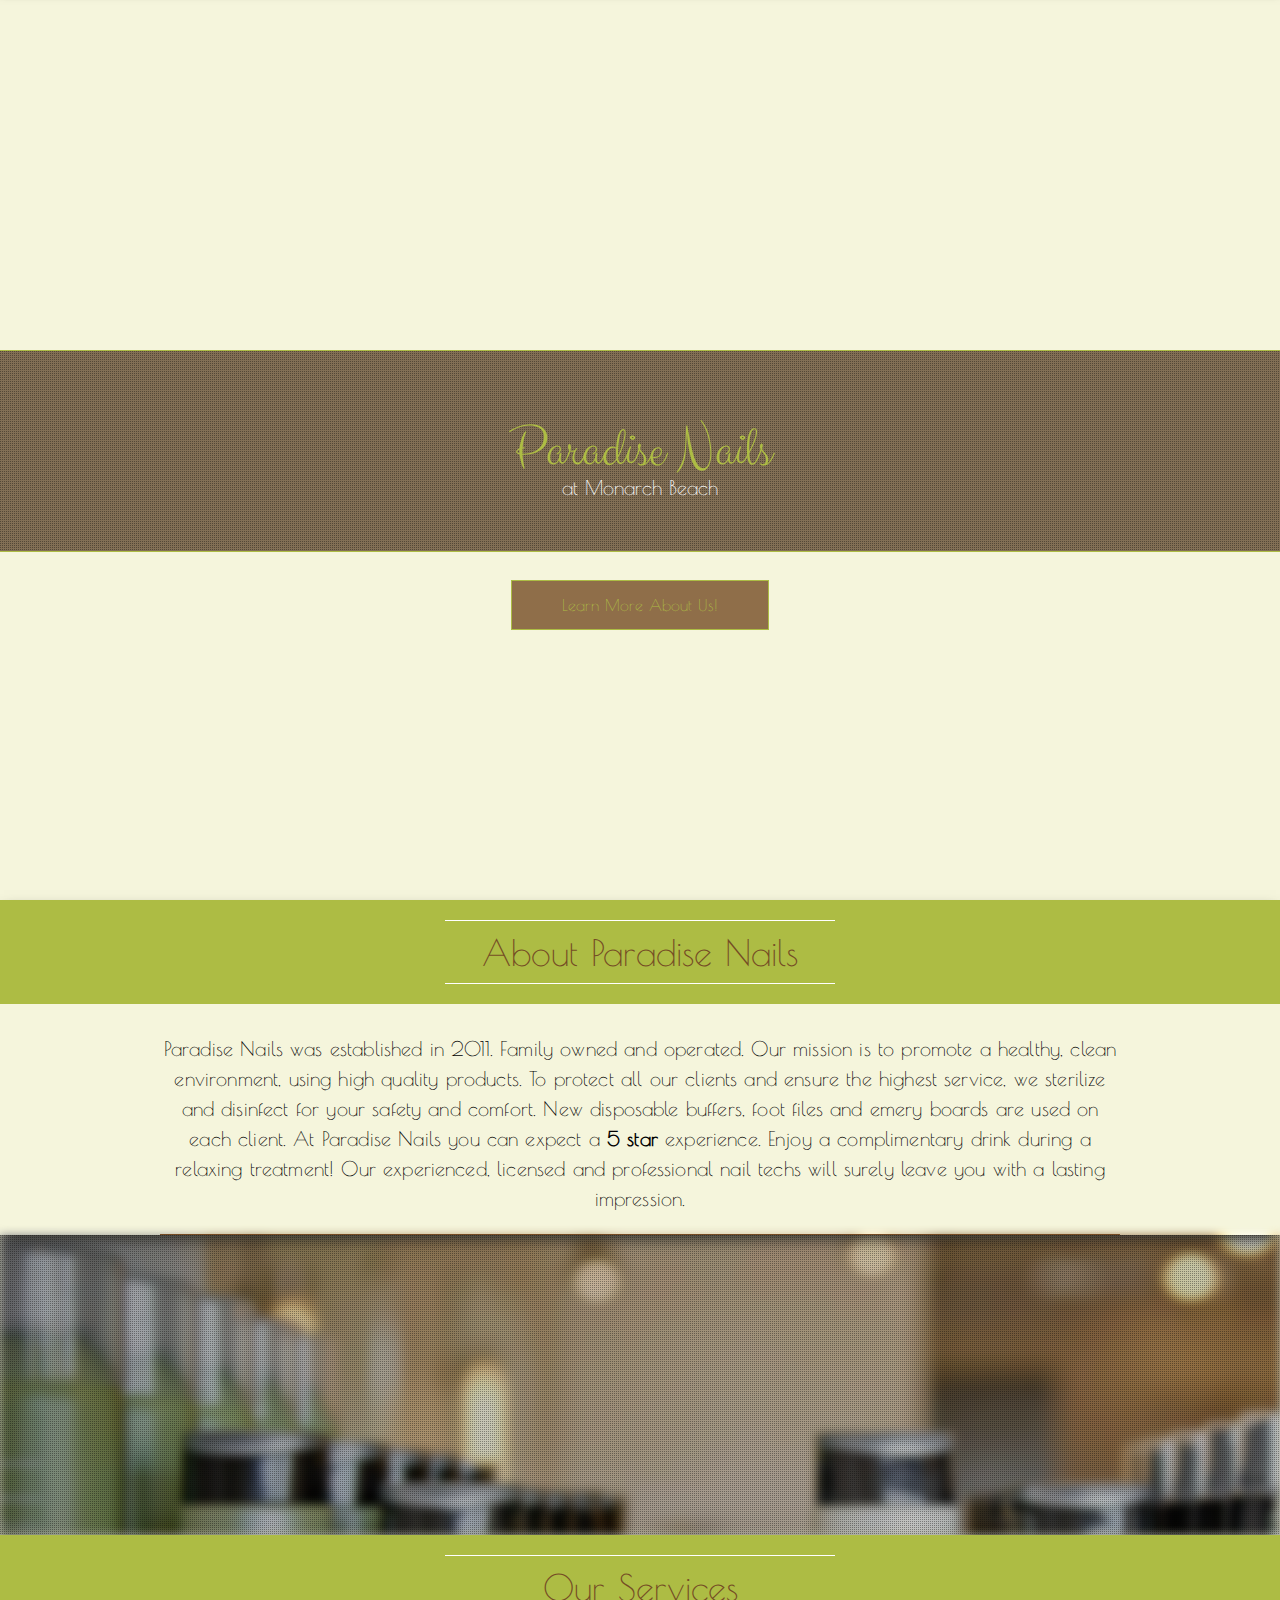
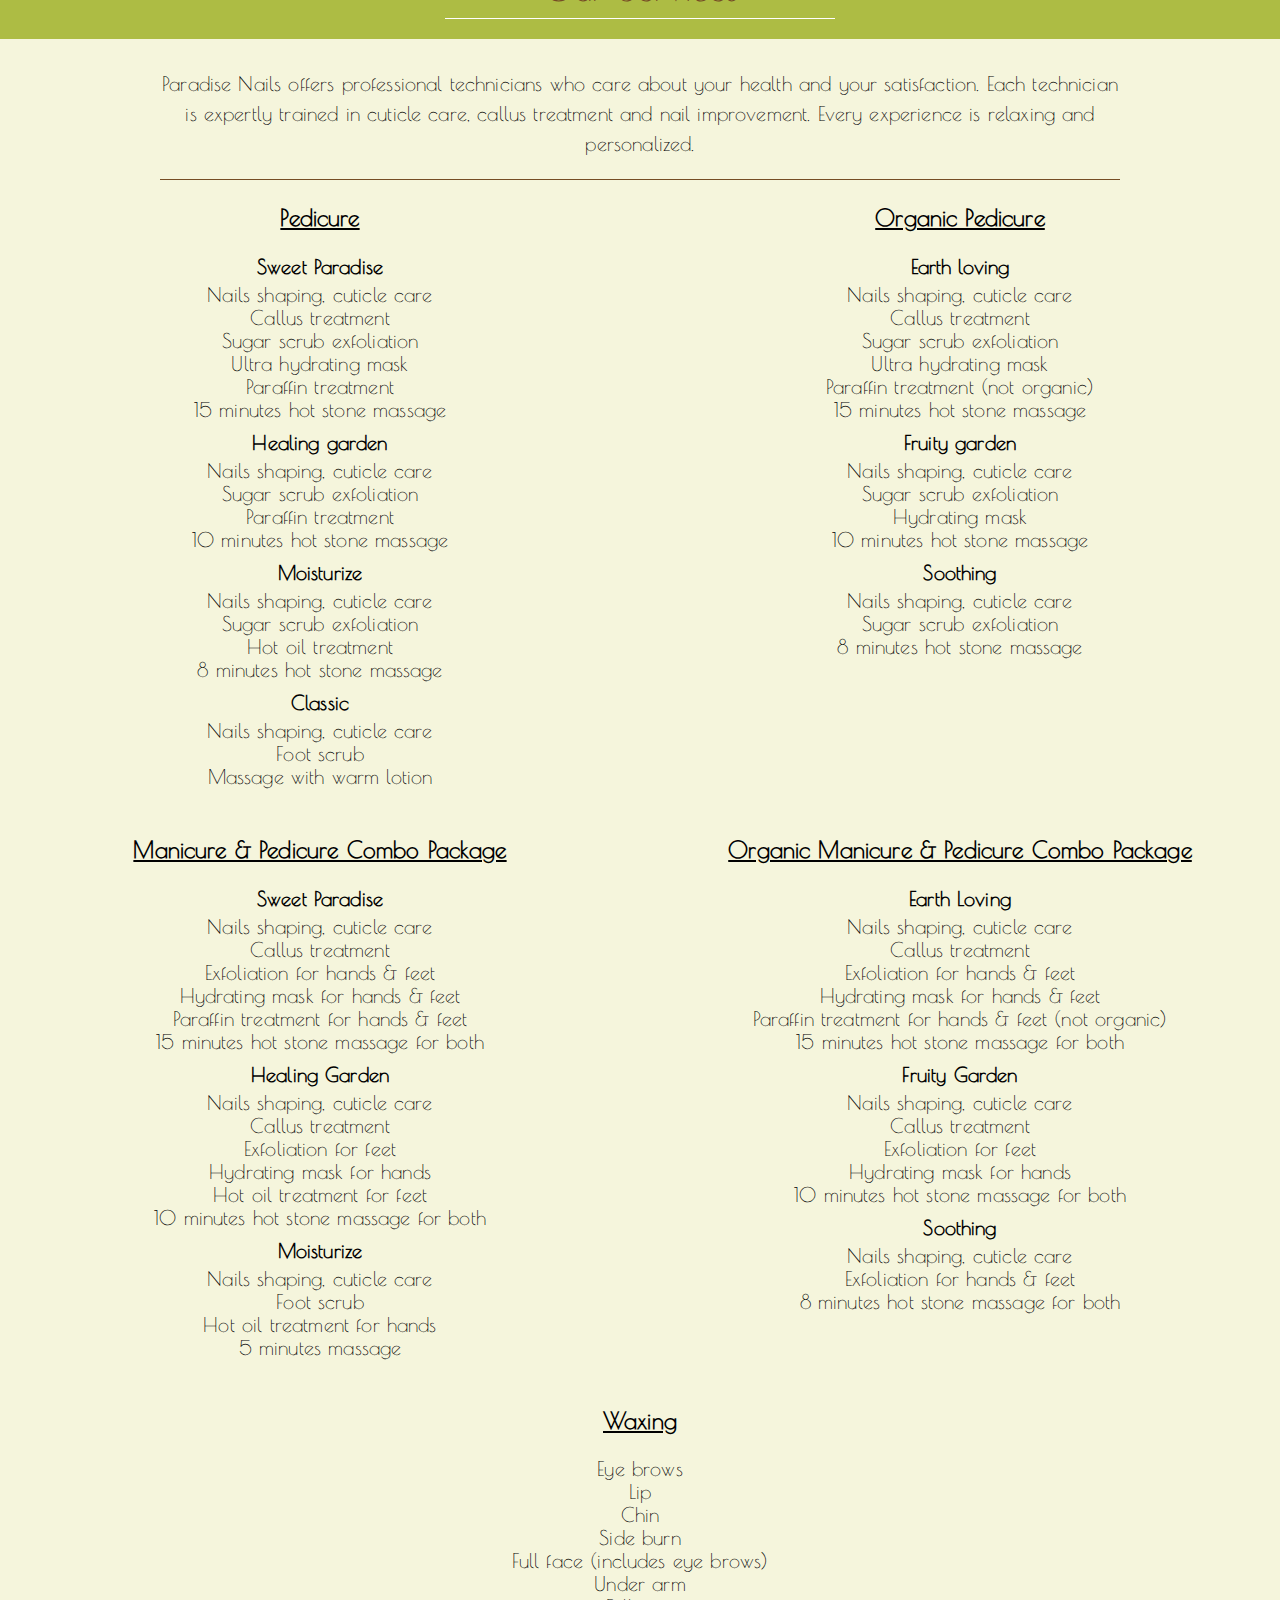
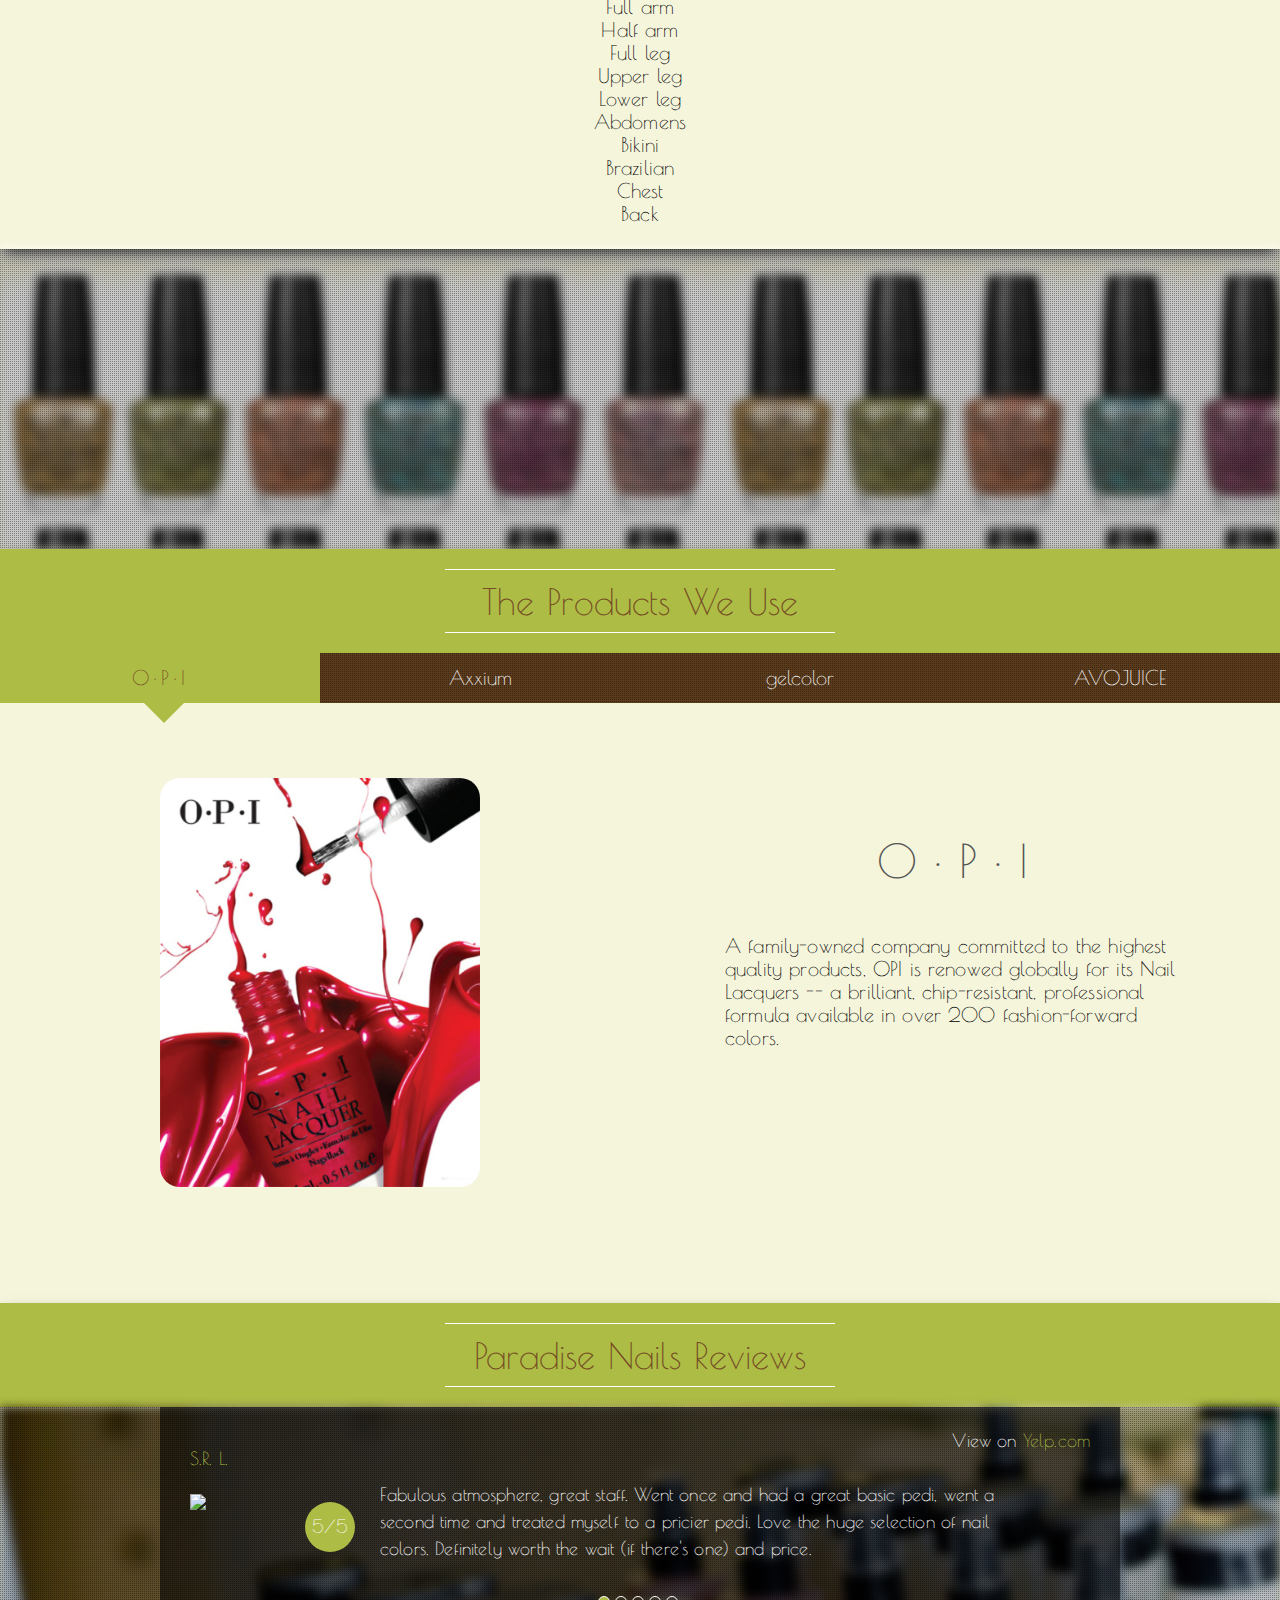
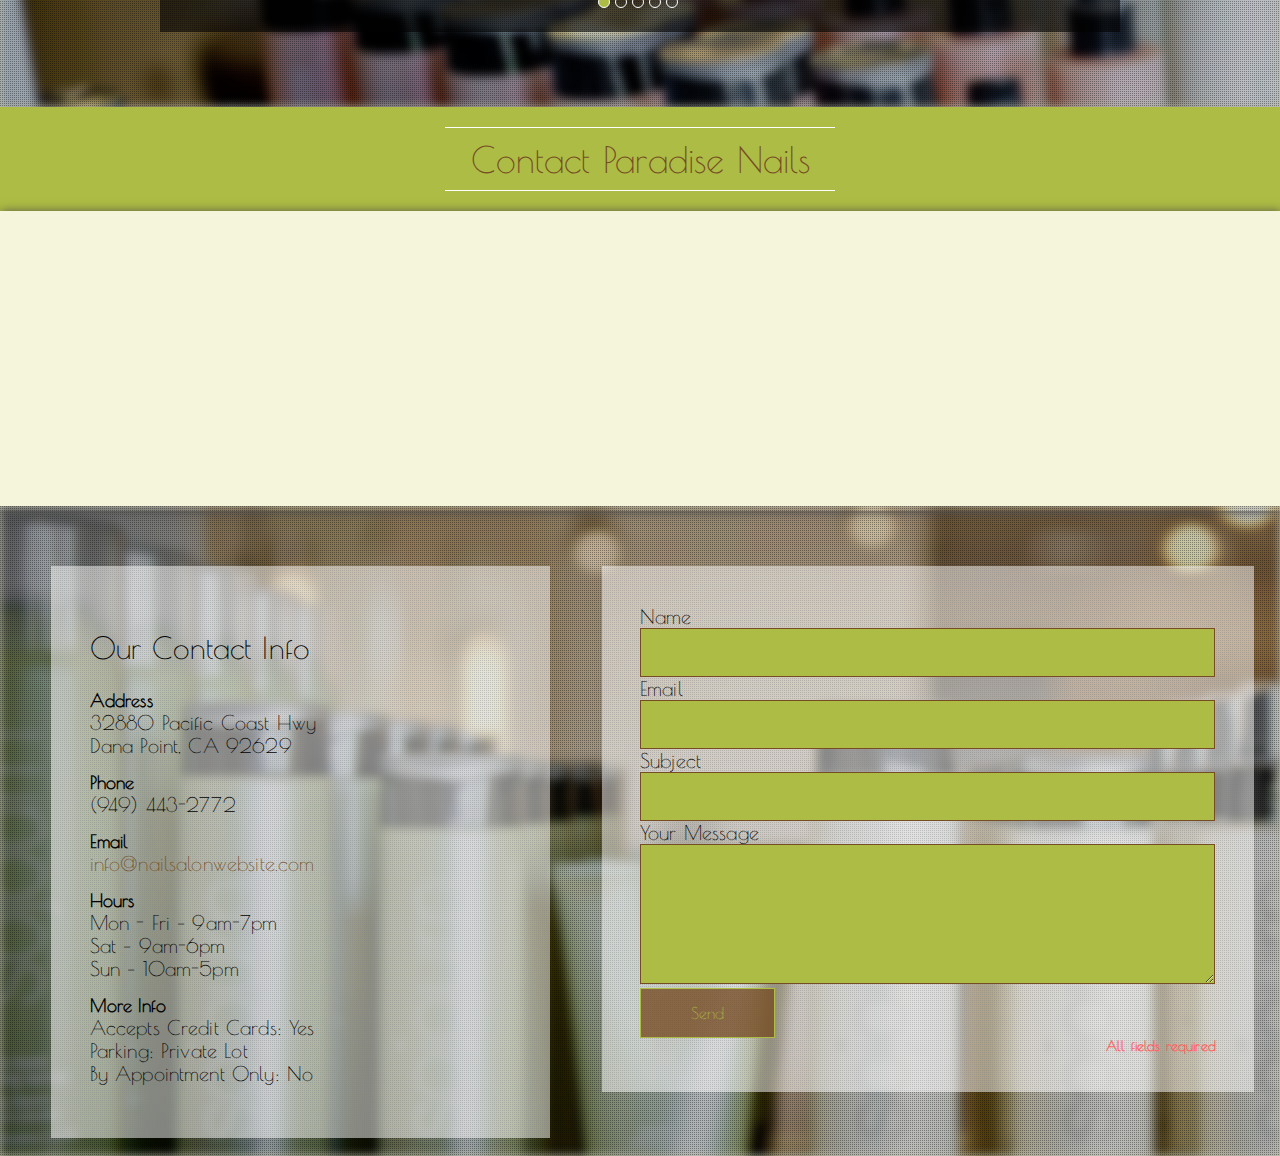
==== commit 4bcdaf35: "fixing a number of instances of invalid html." ====
--- a/index.html
+++ b/index.html
@@ -162,14 +162,14 @@
 			<div class="servicesWrapper">
 				<div class="col two">
 					<div class="serviceWrapper">
-						<h3>Manicure &amp Pedicure Combo Package</h3>
+						<h3>Manicure &amp; Pedicure Combo Package</h3>
 						<ul>
 							<li class="serviceHeader">Sweet Paradise</li>
 							<li>Nails shaping, cuticle care</li>
 							<li>Callus treatment</li>
-							<li>Exfoliation for hands &amp feet</li>
-							<li>Hydrating mask for hands &amp feet</li>
-							<li>Paraffin treatment for hands &amp feet</li>
+							<li>Exfoliation for hands &amp; feet</li>
+							<li>Hydrating mask for hands &amp; feet</li>
+							<li>Paraffin treatment for hands &amp; feet</li>
 							<li>15 minutes hot stone massage for both</li>
 
 							<li class="serviceHeader">Healing Garden</li>
@@ -185,19 +185,19 @@
 							<li>Foot scrub</li>
 							<li>Hot oil treatment for hands</li>
 							<li>5 minutes massage</li>
-						<ul>
+						</ul>
 					</div>
 				</div>
 				<div class="col two">
 					<div class="serviceWrapper">
-						<h3>Organic Manicure &amp Pedicure Combo Package</h3>
+						<h3>Organic Manicure &amp; Pedicure Combo Package</h3>
 						<ul>
 							<li class="serviceHeader">Earth Loving<li>
 							<li>Nails shaping, cuticle care<li>
 							<li>Callus treatment<li>
-							<li>Exfoliation for hands & feet<li>
-							<li>Hydrating mask for hands & feet<li>
-							<li>Paraffin treatment for hands & feet (not organic)<li>
+							<li>Exfoliation for hands &amp; feet<li>
+							<li>Hydrating mask for hands &amp; feet<li>
+							<li>Paraffin treatment for hands &amp; feet (not organic)<li>
 							<li>15 minutes hot stone massage for both<li>
 
 							<li class="serviceHeader">Fruity Garden<li>
@@ -209,9 +209,9 @@
 
 							<li class="serviceHeader">Soothing<li>
 							<li>Nails shaping, cuticle care<li>
-							<li>Exfoliation for hands & feet<li>
+							<li>Exfoliation for hands &amp; feet<li>
 							<li>8 minutes hot stone massage for both<li>
-						<ul>
+						</ul>
 					</div>
 				</div>
 			</div>
@@ -236,7 +236,7 @@
 							<li>Brazilian</li>
 							<li>Chest</li>
 							<li>Back</li>
-						<ul>
+						</ul>
 					</div>
 				</div>
 			</div>
@@ -267,7 +267,7 @@
 						<div class="productShowcaseWrapper topMargin">
 							<div class="col two">
 								<div class="productImgWrapper">
-									<img src="img/backgroundImages/opiMainImg.jpg" />
+									<img src="img/backgroundImages/opiMainImg.jpg" alt="image of O.P.I Nail Lacquer" />
 								</div>
 							</div>
 							<div class="col two">
@@ -288,12 +288,12 @@
 							</div>
 							<div class="col two">
 								<div class="productImgWrapper">
-									<img src="img/backgroundImages/axxuium.jpeg" class="axxium"/>
+									<img src="img/backgroundImages/axxuium.jpeg" class="axxium" alt="picture of Axxium soak-off gel lacquer"/>
 								</div>
 							</div>
 							<div class="col two">
 								<div class="productImgWrapper">
-									<img src="img/backgroundImages/axxium2.jpeg" class="axxium"/>
+									<img src="img/backgroundImages/axxium2.jpeg" class="axxium" alt="picture of Axxium brush on nail lacquer"/>
 								</div>
 							</div>
 							<div class="col two">
@@ -313,7 +313,7 @@
 							</div>
 							<div class="col two">
 								<div class="productImgWrapper">
-									<img src="img/backgroundImages/gelcolor1.jpg" />
+									<img src="img/backgroundImages/gelcolor1.jpg" alt="Picture of O.P.I. gel lacquer"/>
 								</div>
 							</div>
 						</div>
@@ -327,7 +327,7 @@
 						<div class="productShowcaseWrapper topMargin">
 							<div class="col two">
 								<div class="productImgWrapper">
-									<img src="img/backgroundImages/avojuice1.jpg" />
+									<img src="img/backgroundImages/avojuice1.jpg" alt="Picture of O.P.I. Avo Juice hand and body lotion"/>
 								</div>
 							</div>
 							<div class="col two">
@@ -389,9 +389,15 @@
 
 					<div class="infoWrapper">
 						<h3 class="infoLabel">Hours</h3>
-						<p>Mon - Fri – 9am-7pm</p>
-						<p>Sat – 9am-6pm</p>
-						<p>Sun – 10am-5pm</p>
+						<data itemprop="openingHours" value="Mo-Fr 09:00-19:00">
+							<p>Mon - Fri – 9am-7pm</p>
+						</data>
+						<data itemprop="openingHours" value="Sa 09:00-18:00">
+							<p>Sat – 9am-6pm</p>
+						</data>
+						<data itemprop="openingHours" value="Su 10:00-17:00">
+							<p>Sun – 10am-5pm</p>
+						</data>
 					</div>
 
 					<div class="infoWrapper">
--- a/css/styles.css
+++ b/css/styles.css
@@ -1068,4 +1068,28 @@
 	.sectionImage.img2 {
 		background-position-y: 573px;
 	}
-}
+
+	.heroImg.one {
+		background-image: url(../img/heroImages/chairs_small.jpg);
+	}
+
+	.heroImg.two {
+		background-image: url(../img/heroImages/desks_small.jpg);
+	}
+
+	.heroImg.three {
+		background-image: url(../img/heroImages/entrance_small.jpg);
+	}
+
+	.heroImg.four {
+		background-image: url(../img/heroImages/flowers_small.jpg);
+	}
+
+	.heroImg.five {
+		background-image: url(../img/heroImages/party1_small.jpg);
+	}
+
+	.heroImg.six {
+		background-image: url(../img/heroImages/party2_small.jpg);
+	}
+}
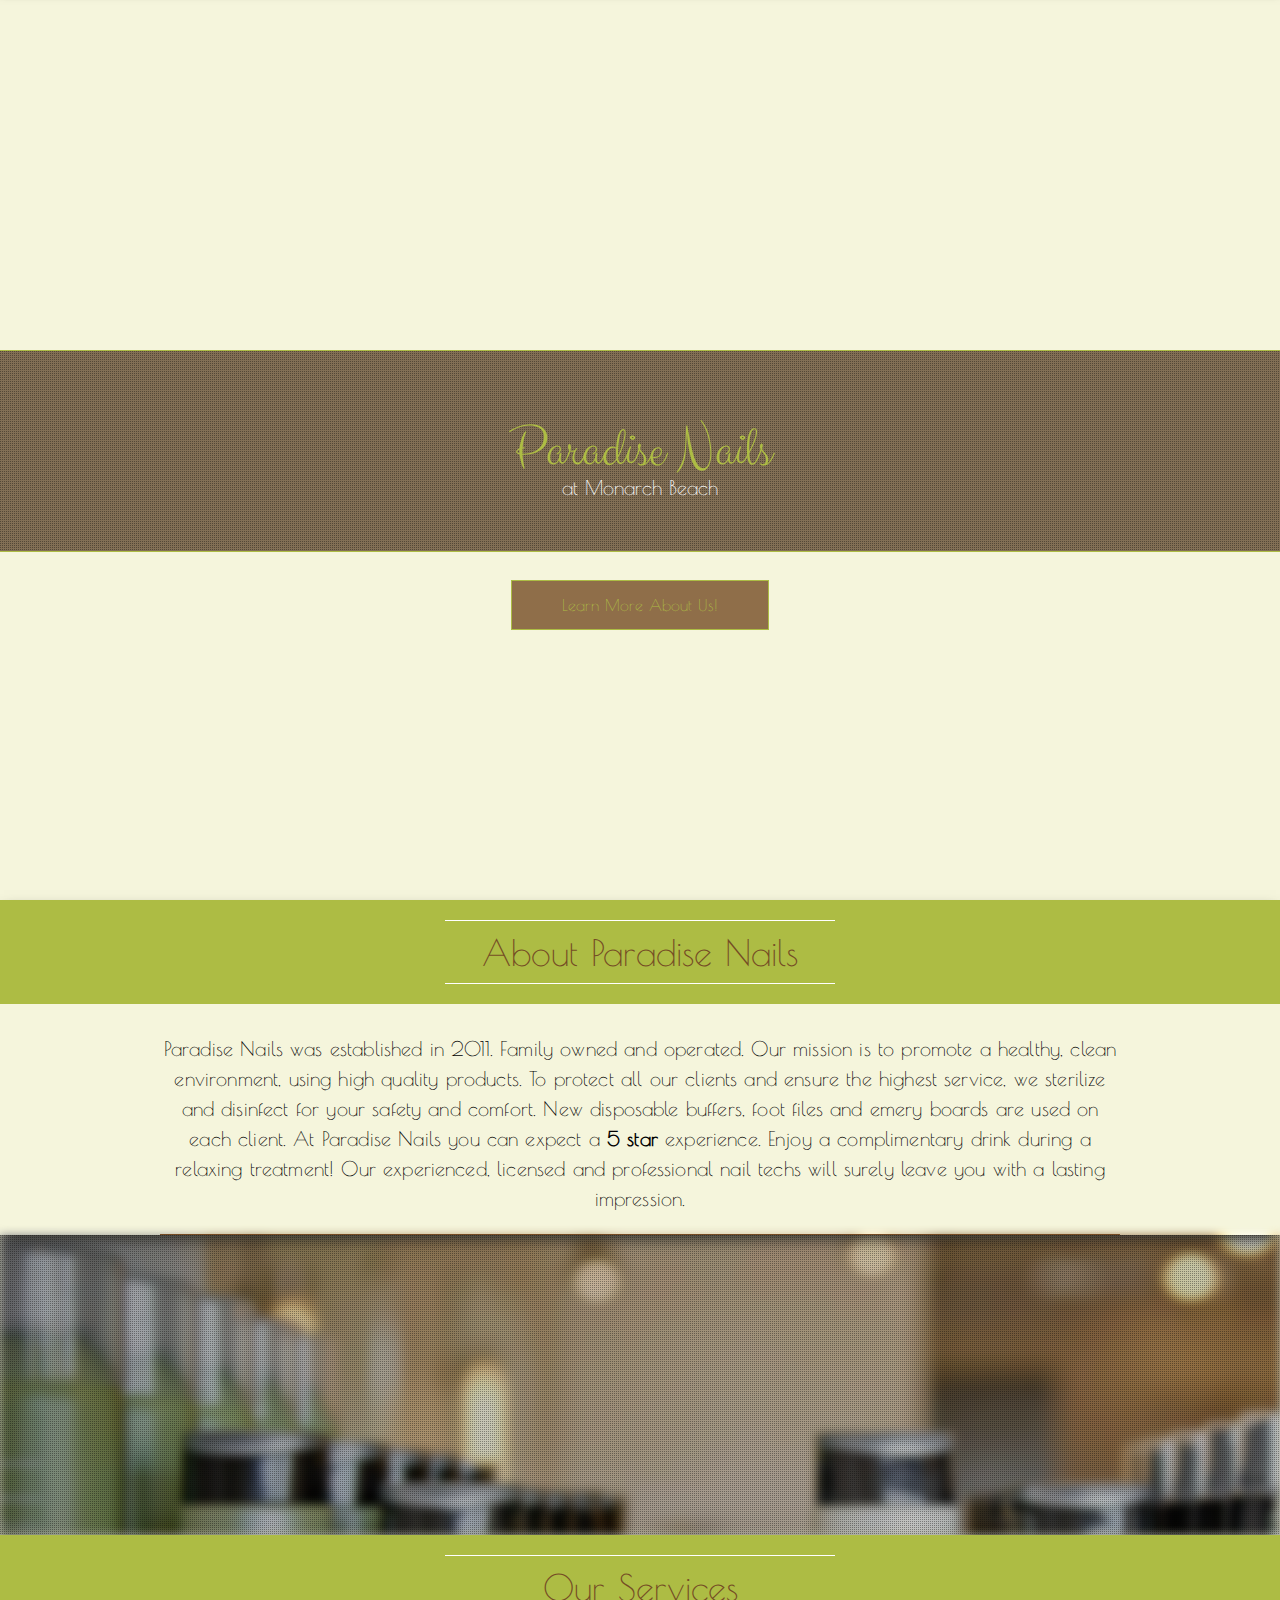
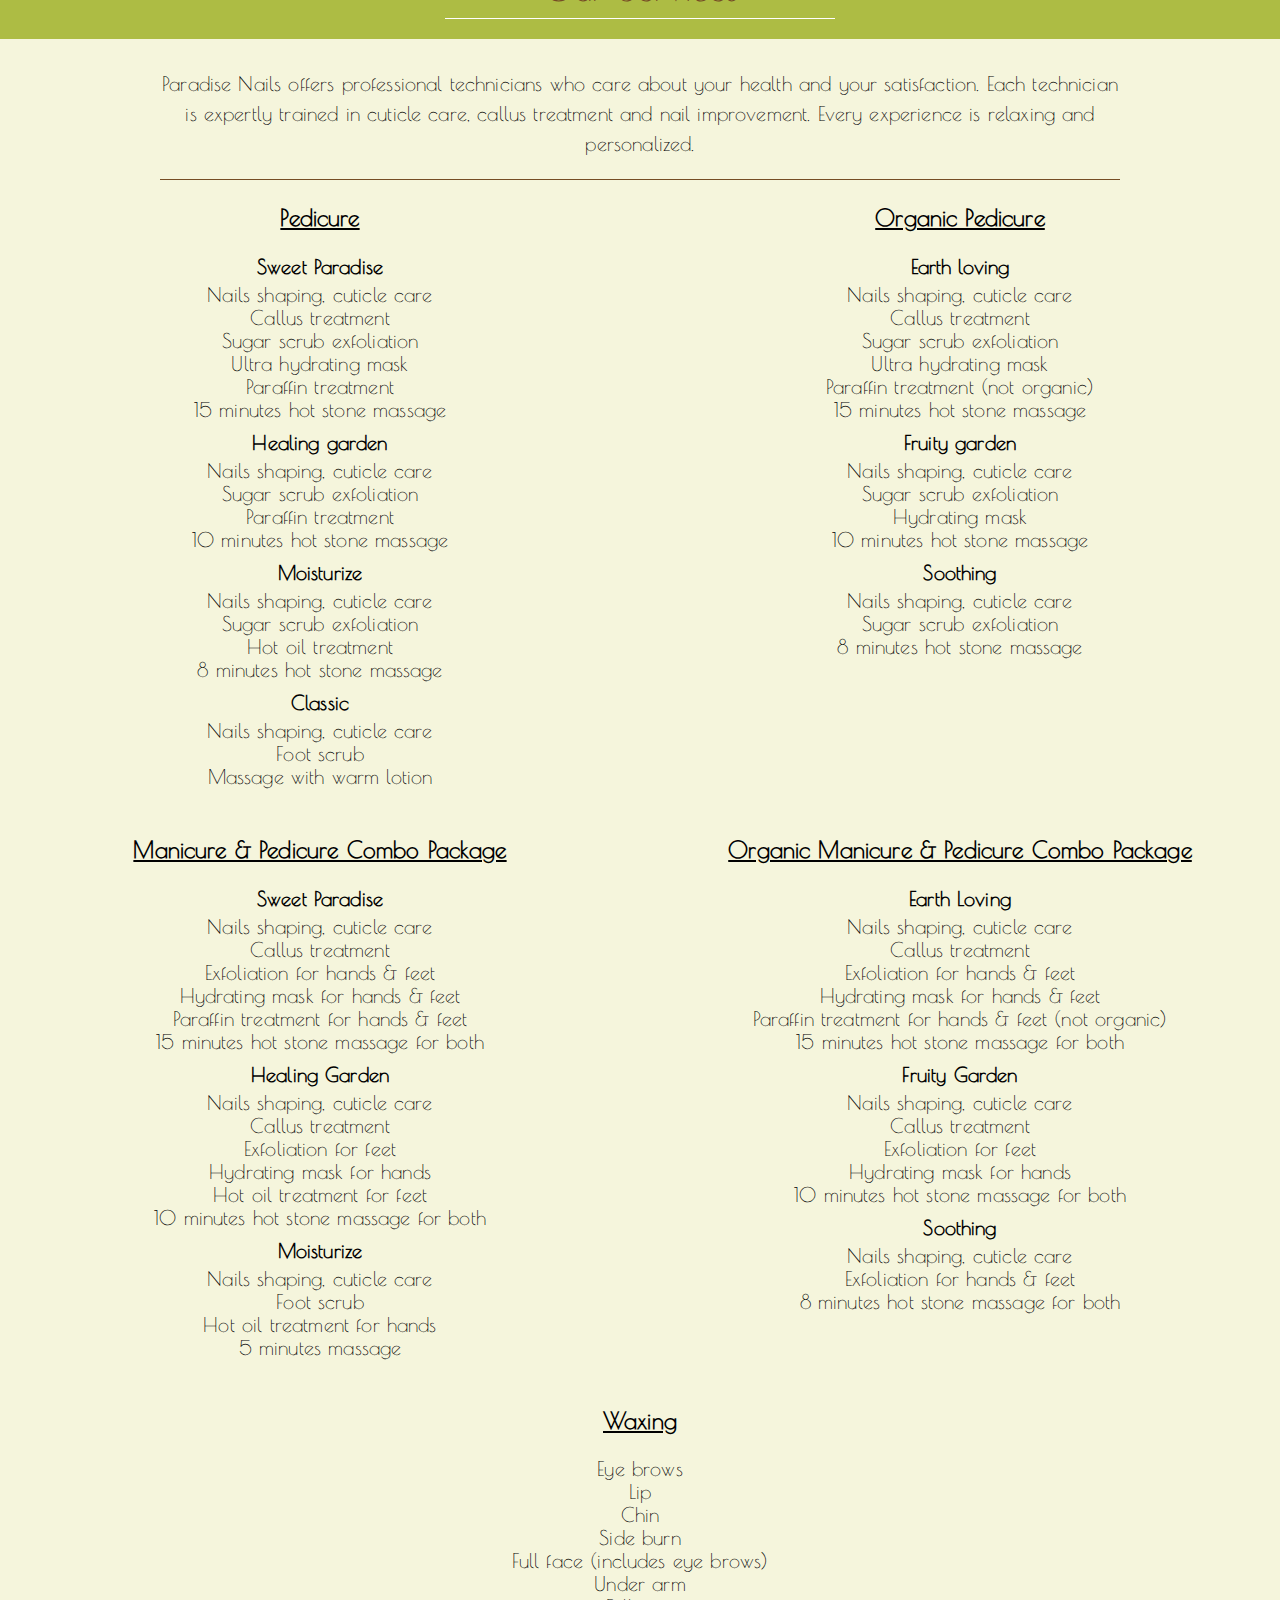
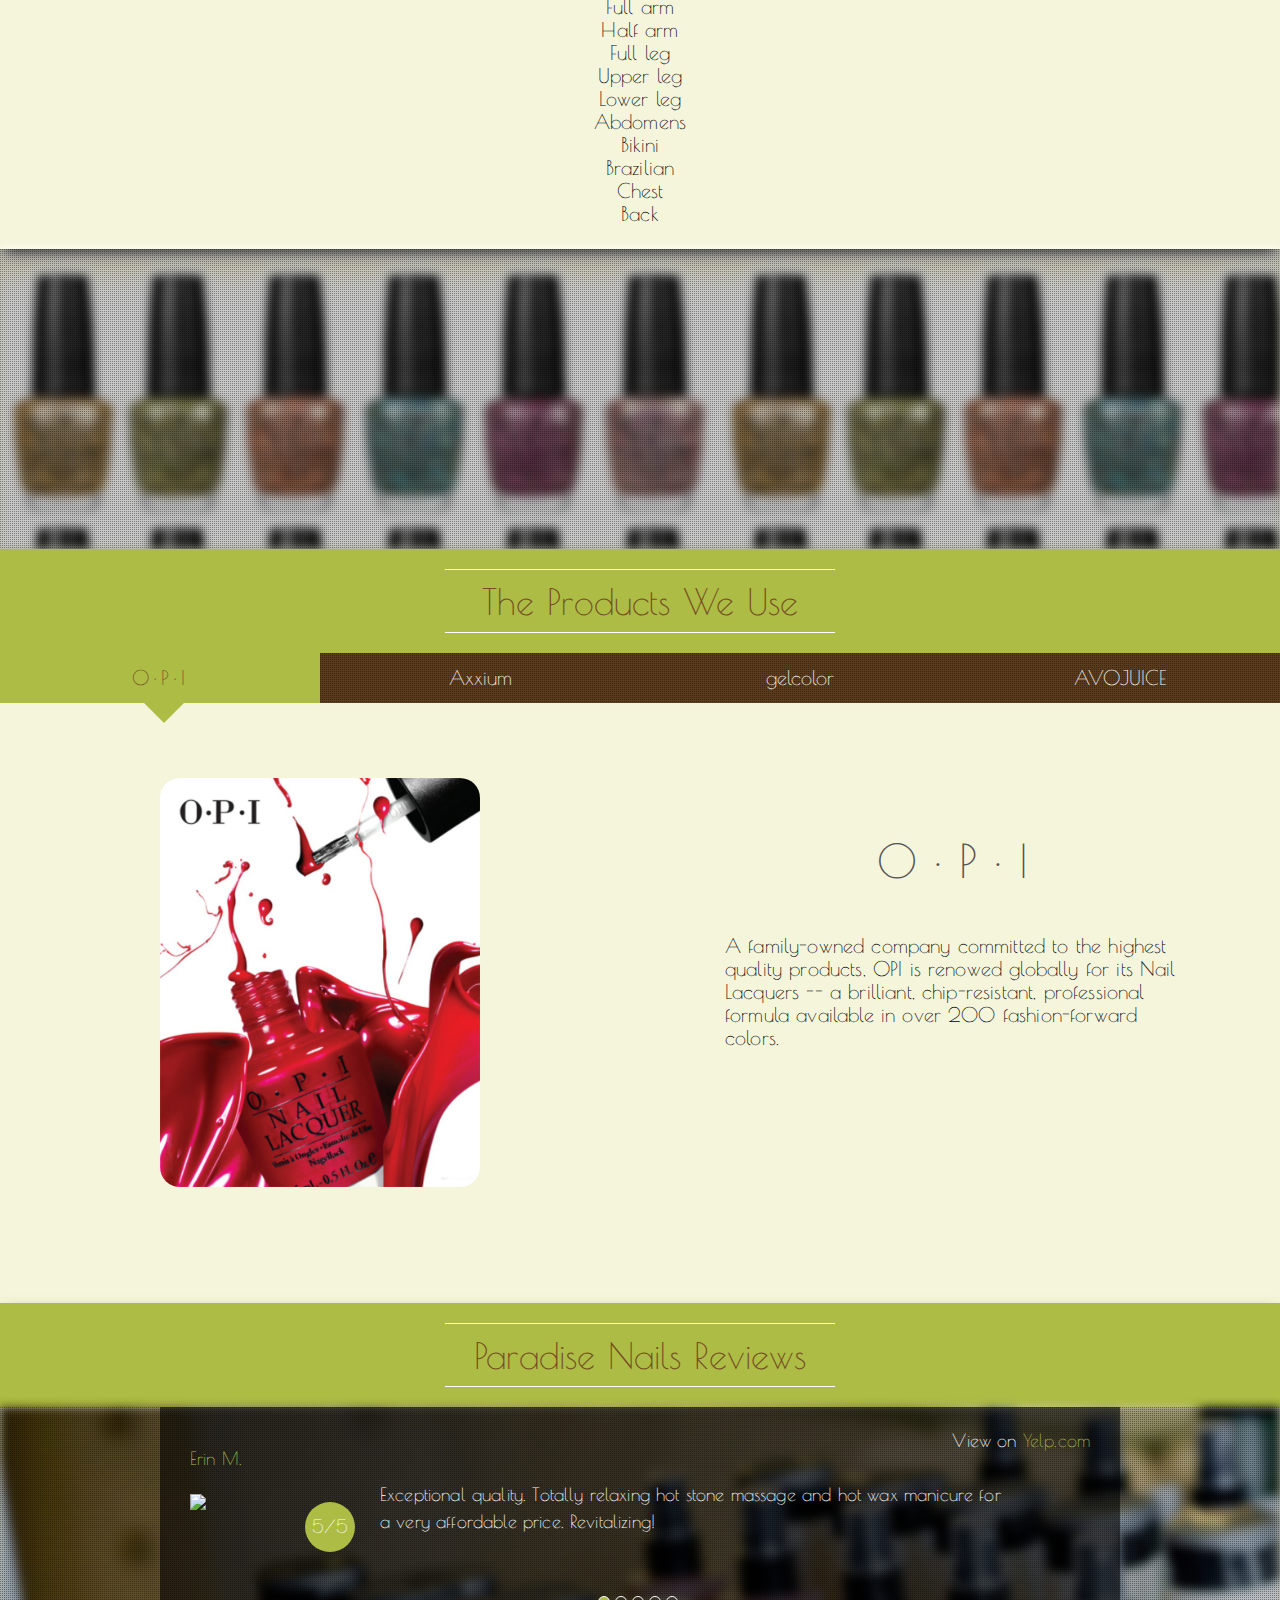
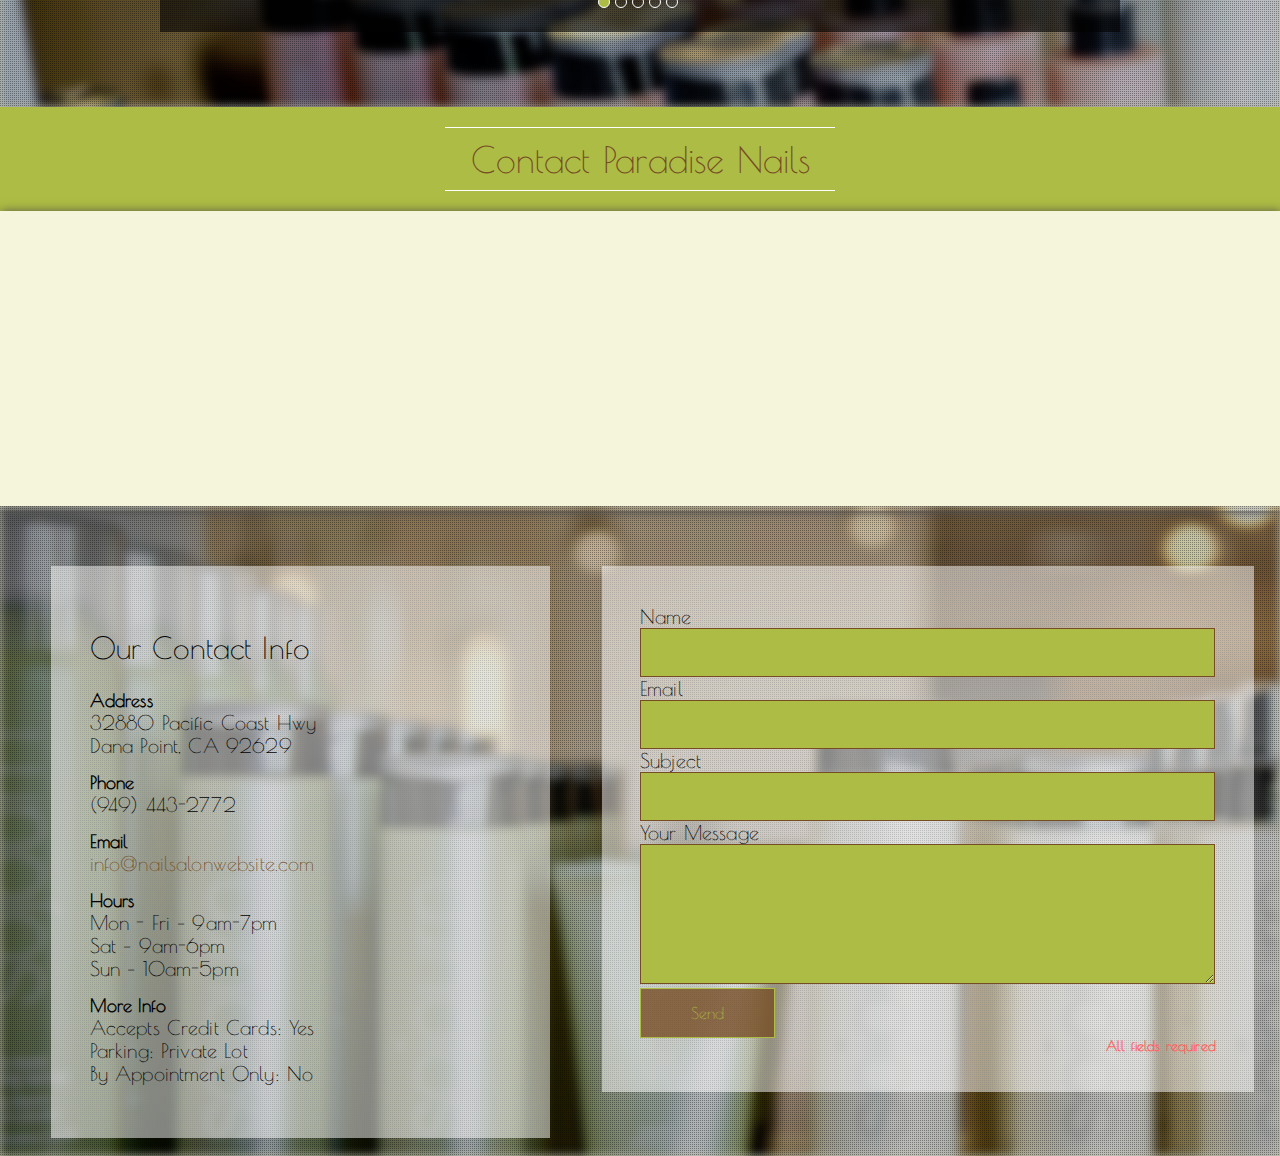
==== commit 66697797: "IE8 mini-nav issue fixed." ====
--- a/index.html
+++ b/index.html
@@ -16,6 +16,7 @@
 	<link rel="stylesheet" href="css/styles.css">
 	<!--[if lt IE 9]>
 	<script src="js/libraries/html5shiv.js"></script>
+	<style>.mini-nav-btn { display: none; }</style>
 	<![endif]-->
 	
 </head>
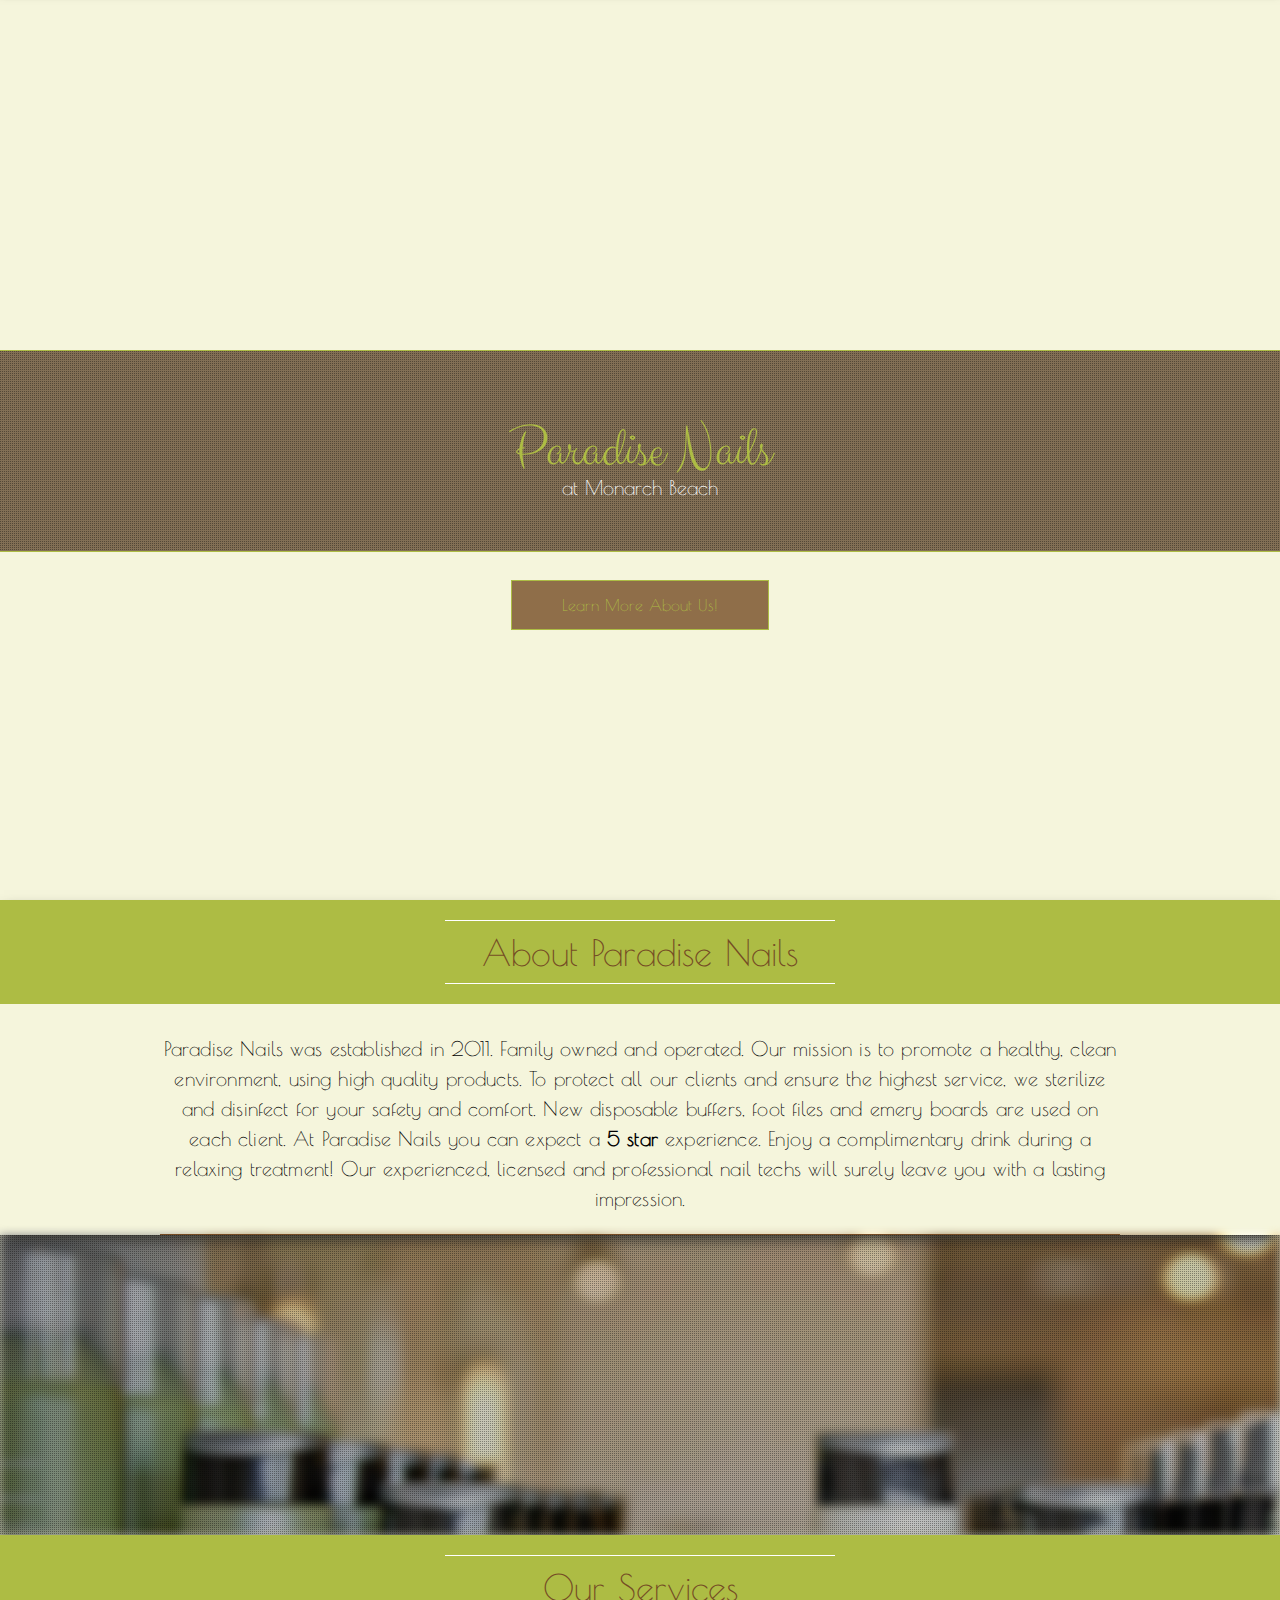
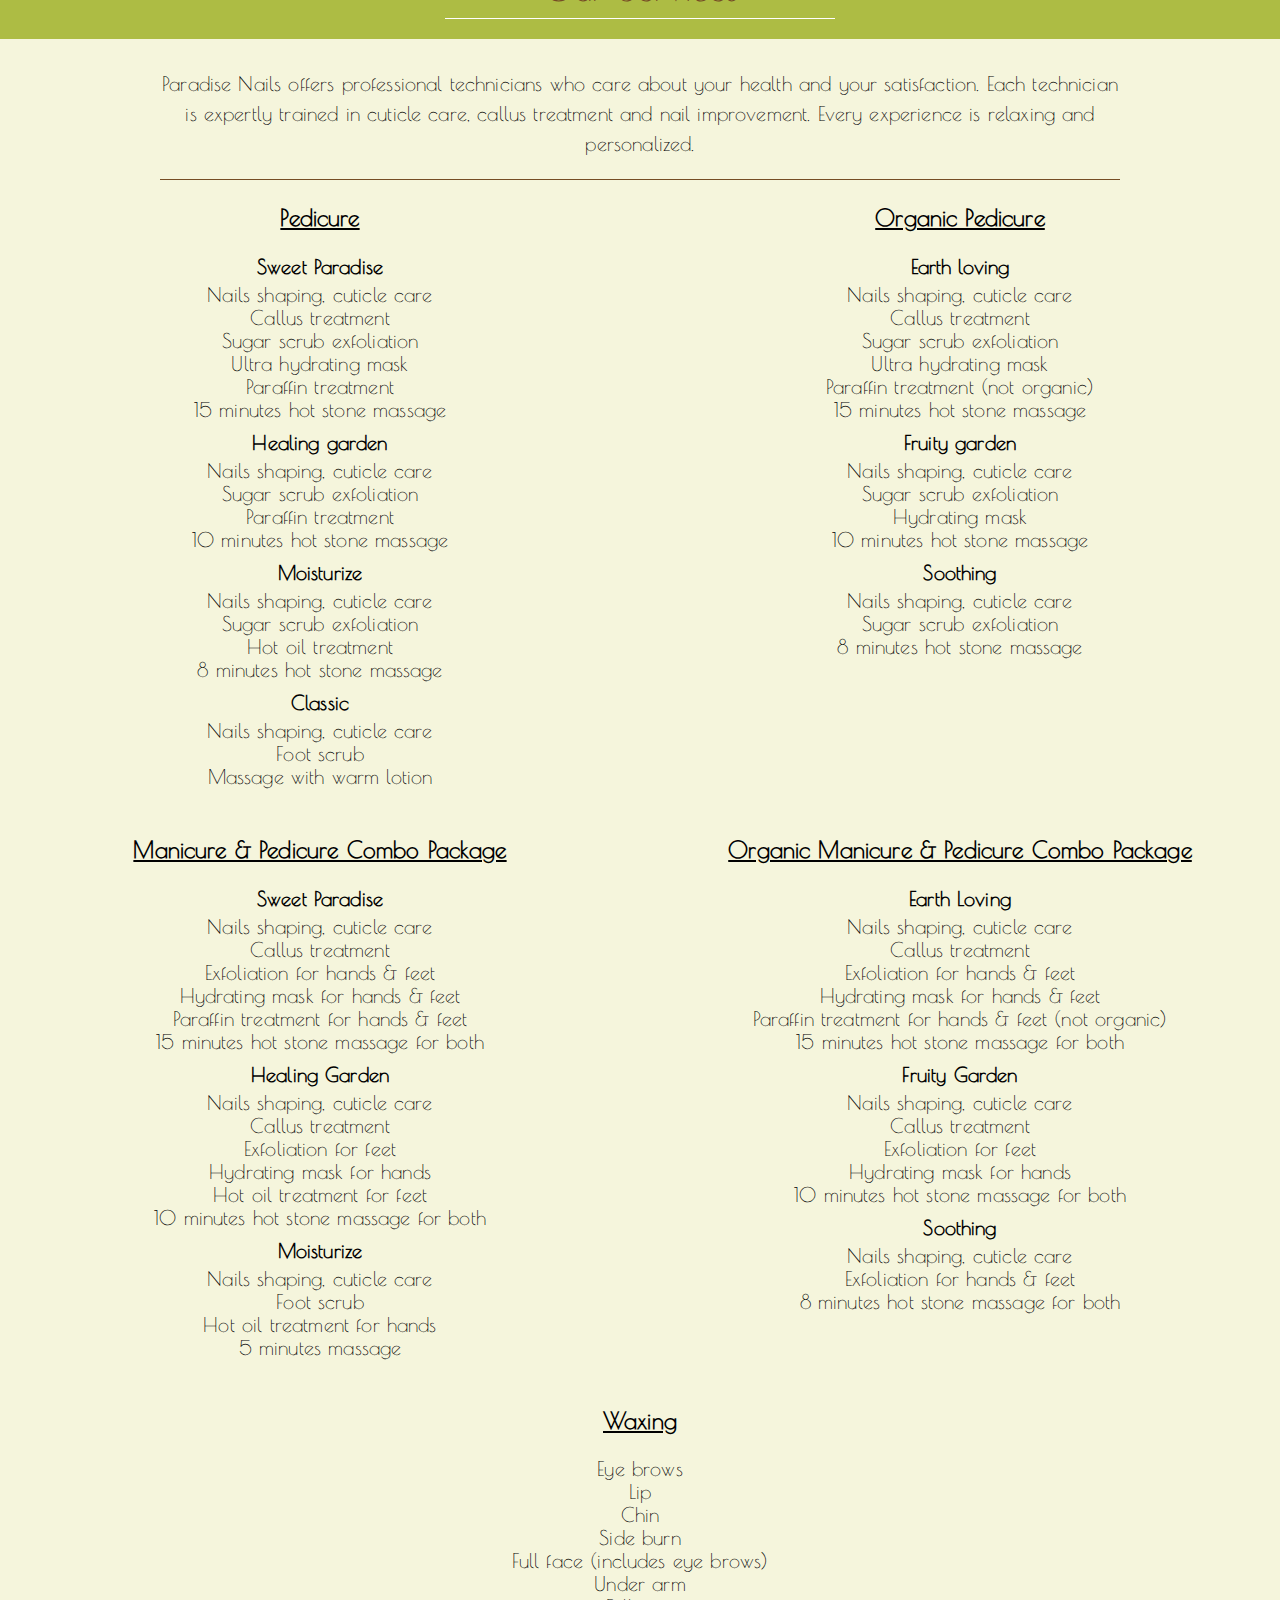
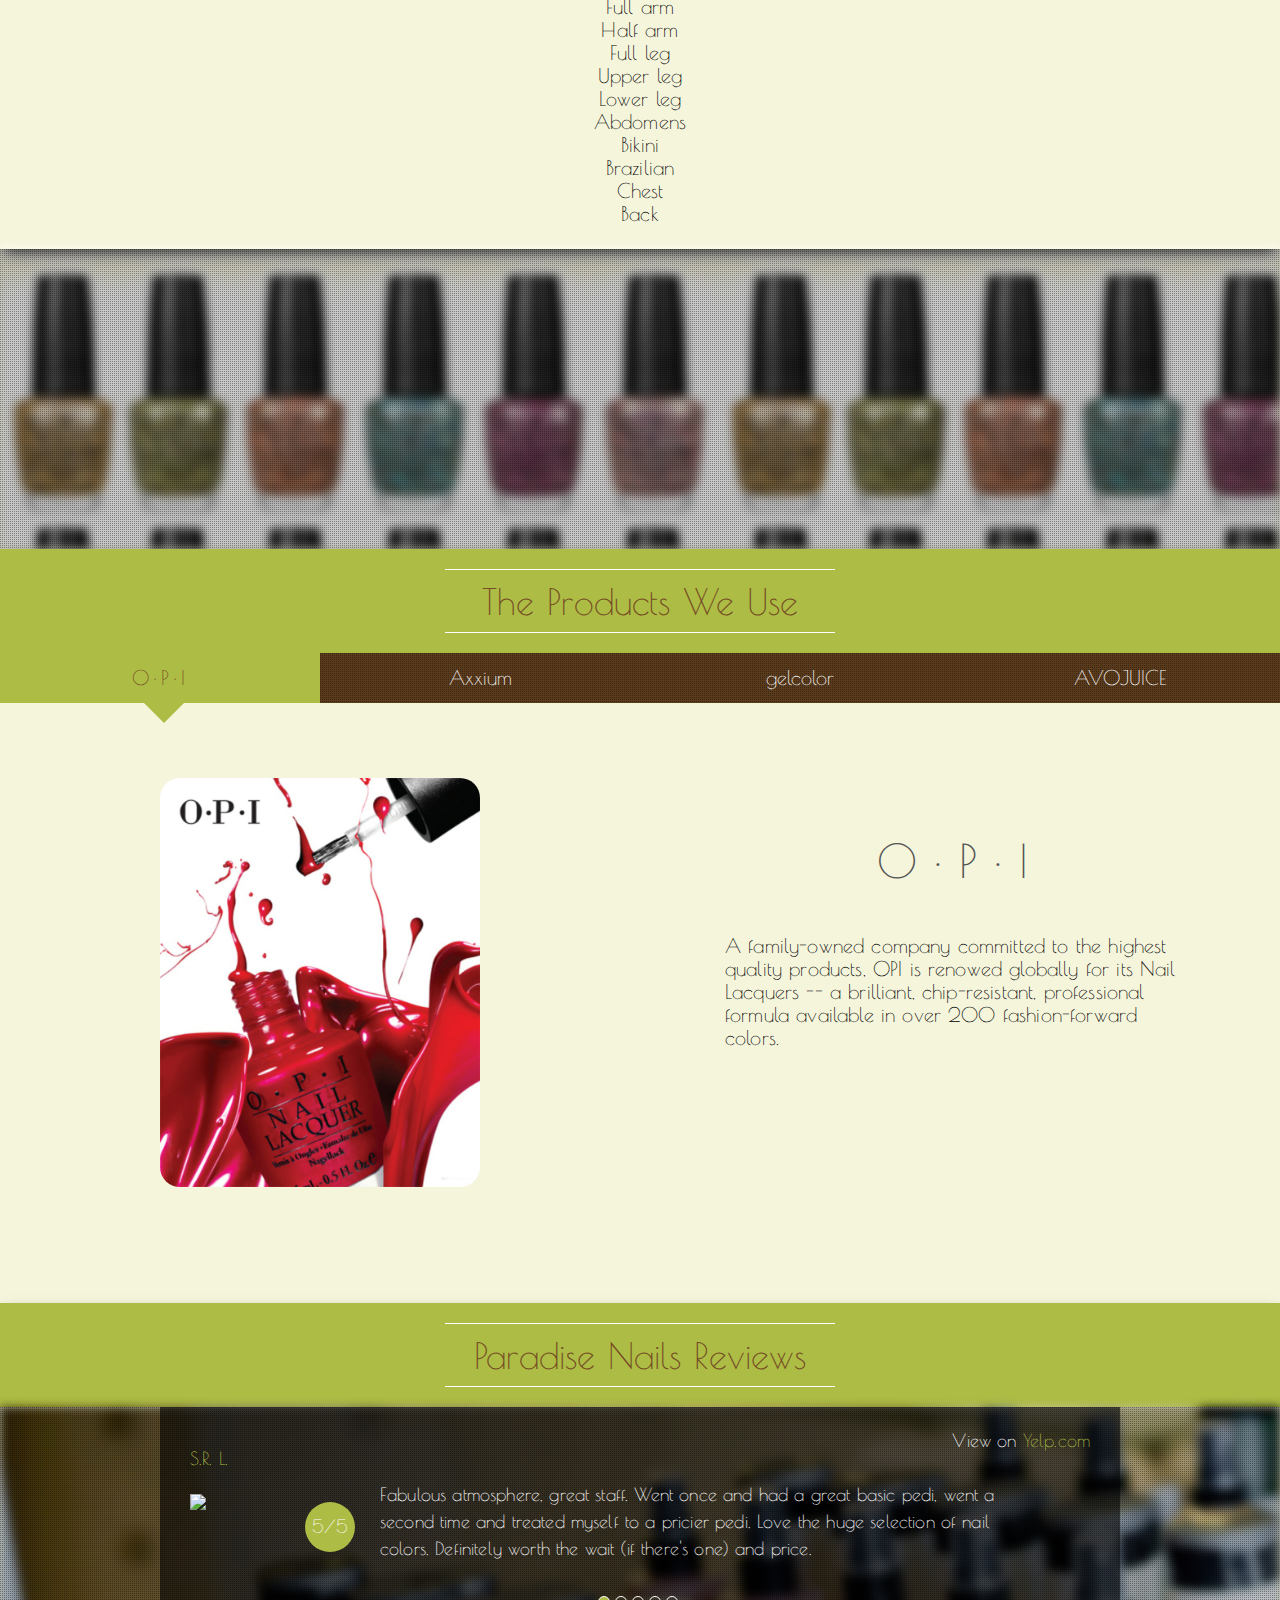
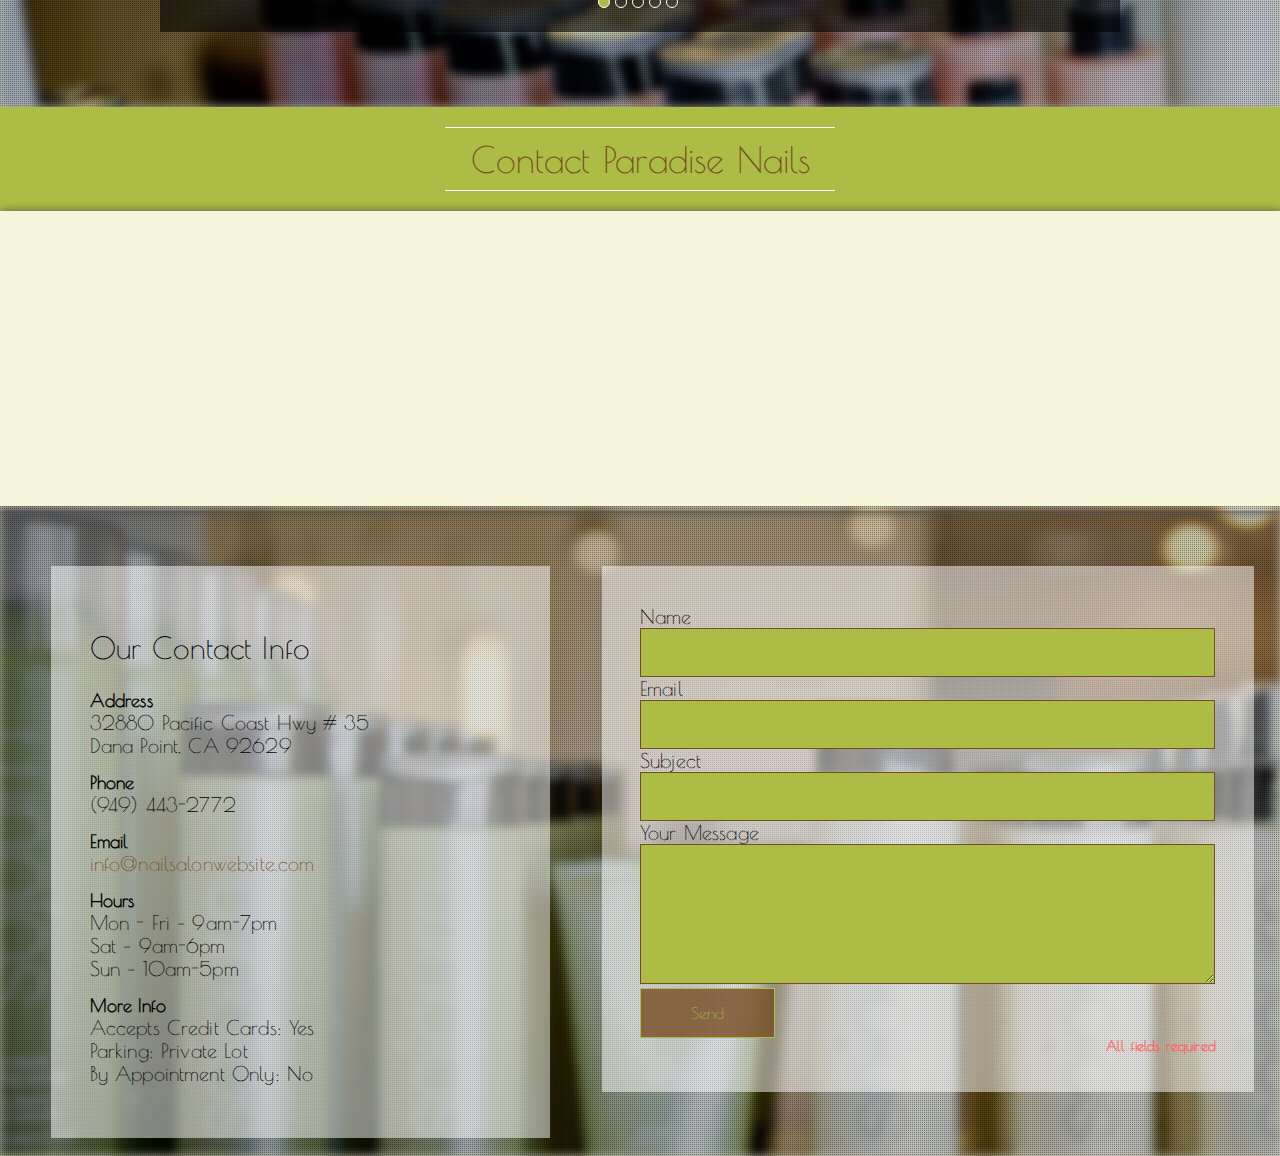
==== commit 6436468b: "updating address" ====
--- a/index.html
+++ b/index.html
@@ -374,7 +374,7 @@
 					<h2>Our Contact Info</h2>
 					<div class="infoWrapper">
 						<h3 class="infoLabel">Address</h3>
-						<p>32880 Pacific Coast Hwy</p>
+						<p>32880 Pacific Coast Hwy # 35</p>
 						<p>Dana Point, CA 92629</p>
 					</div>
 
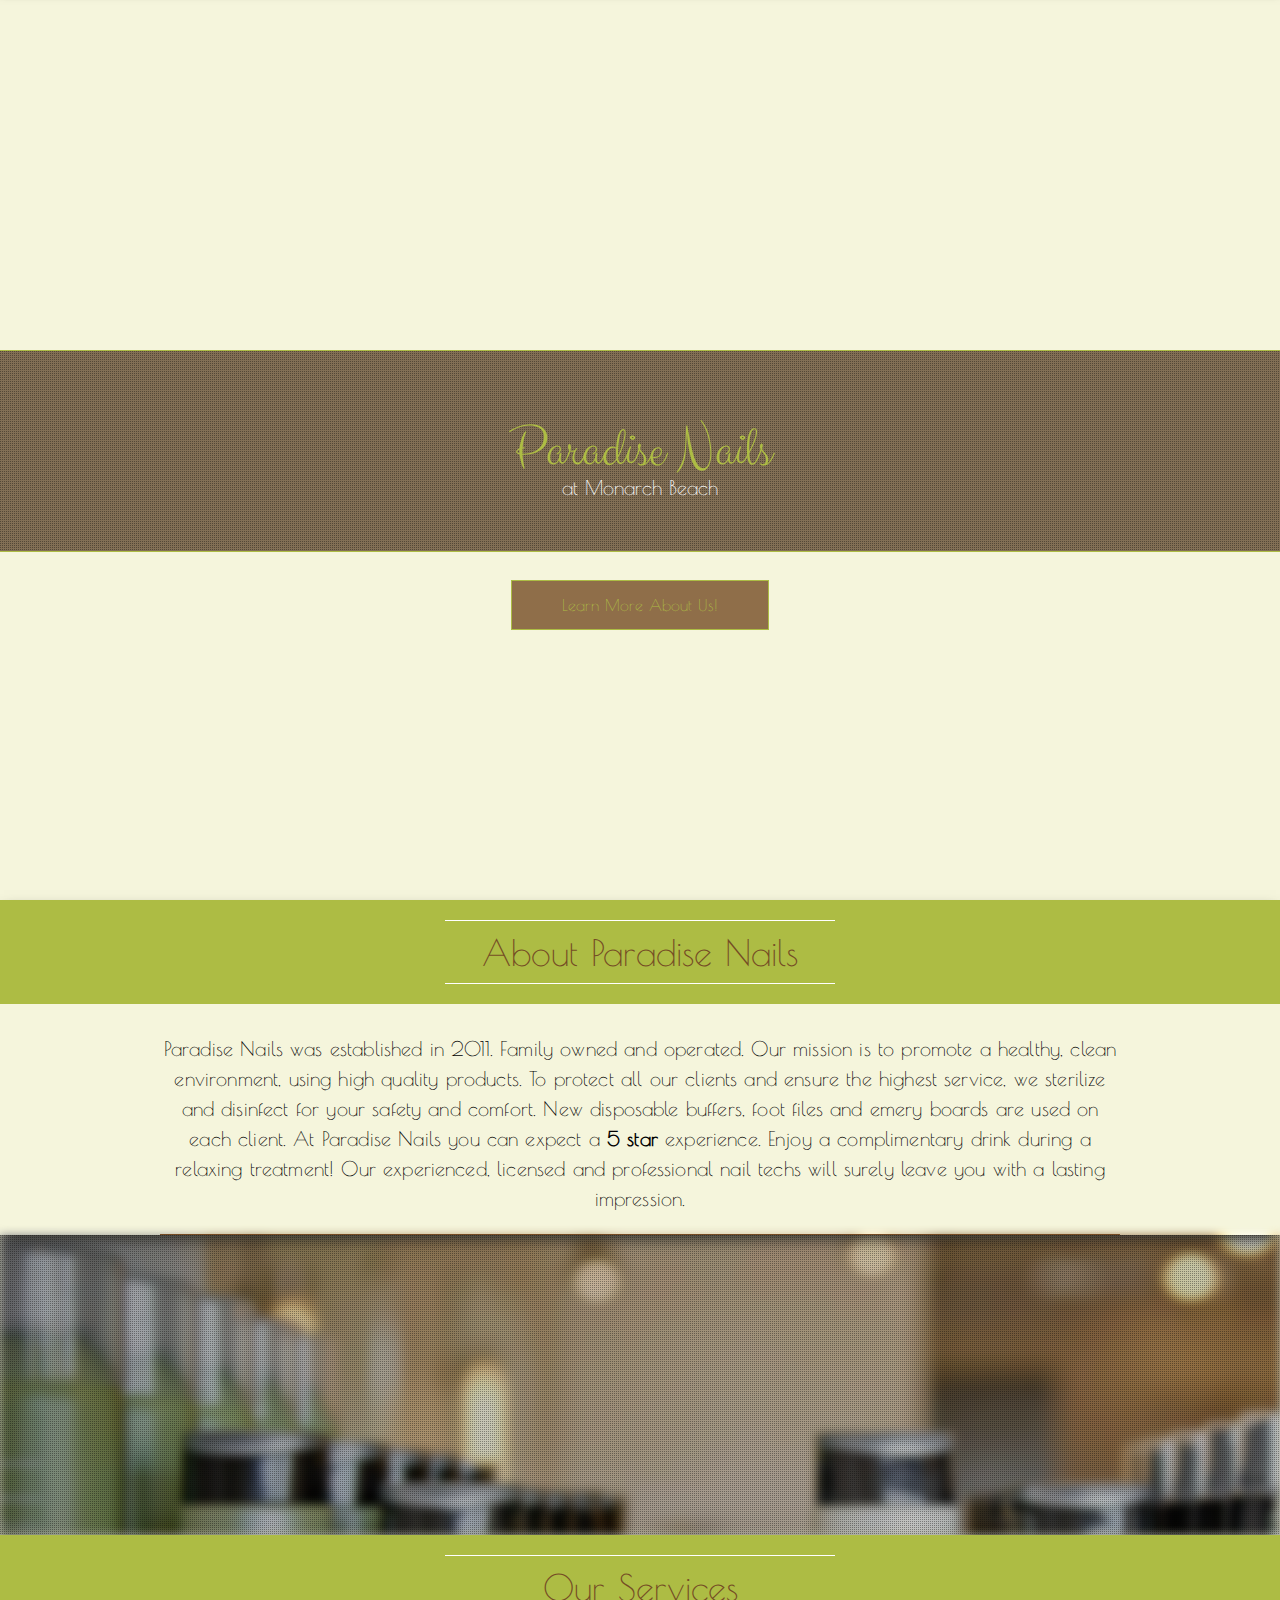
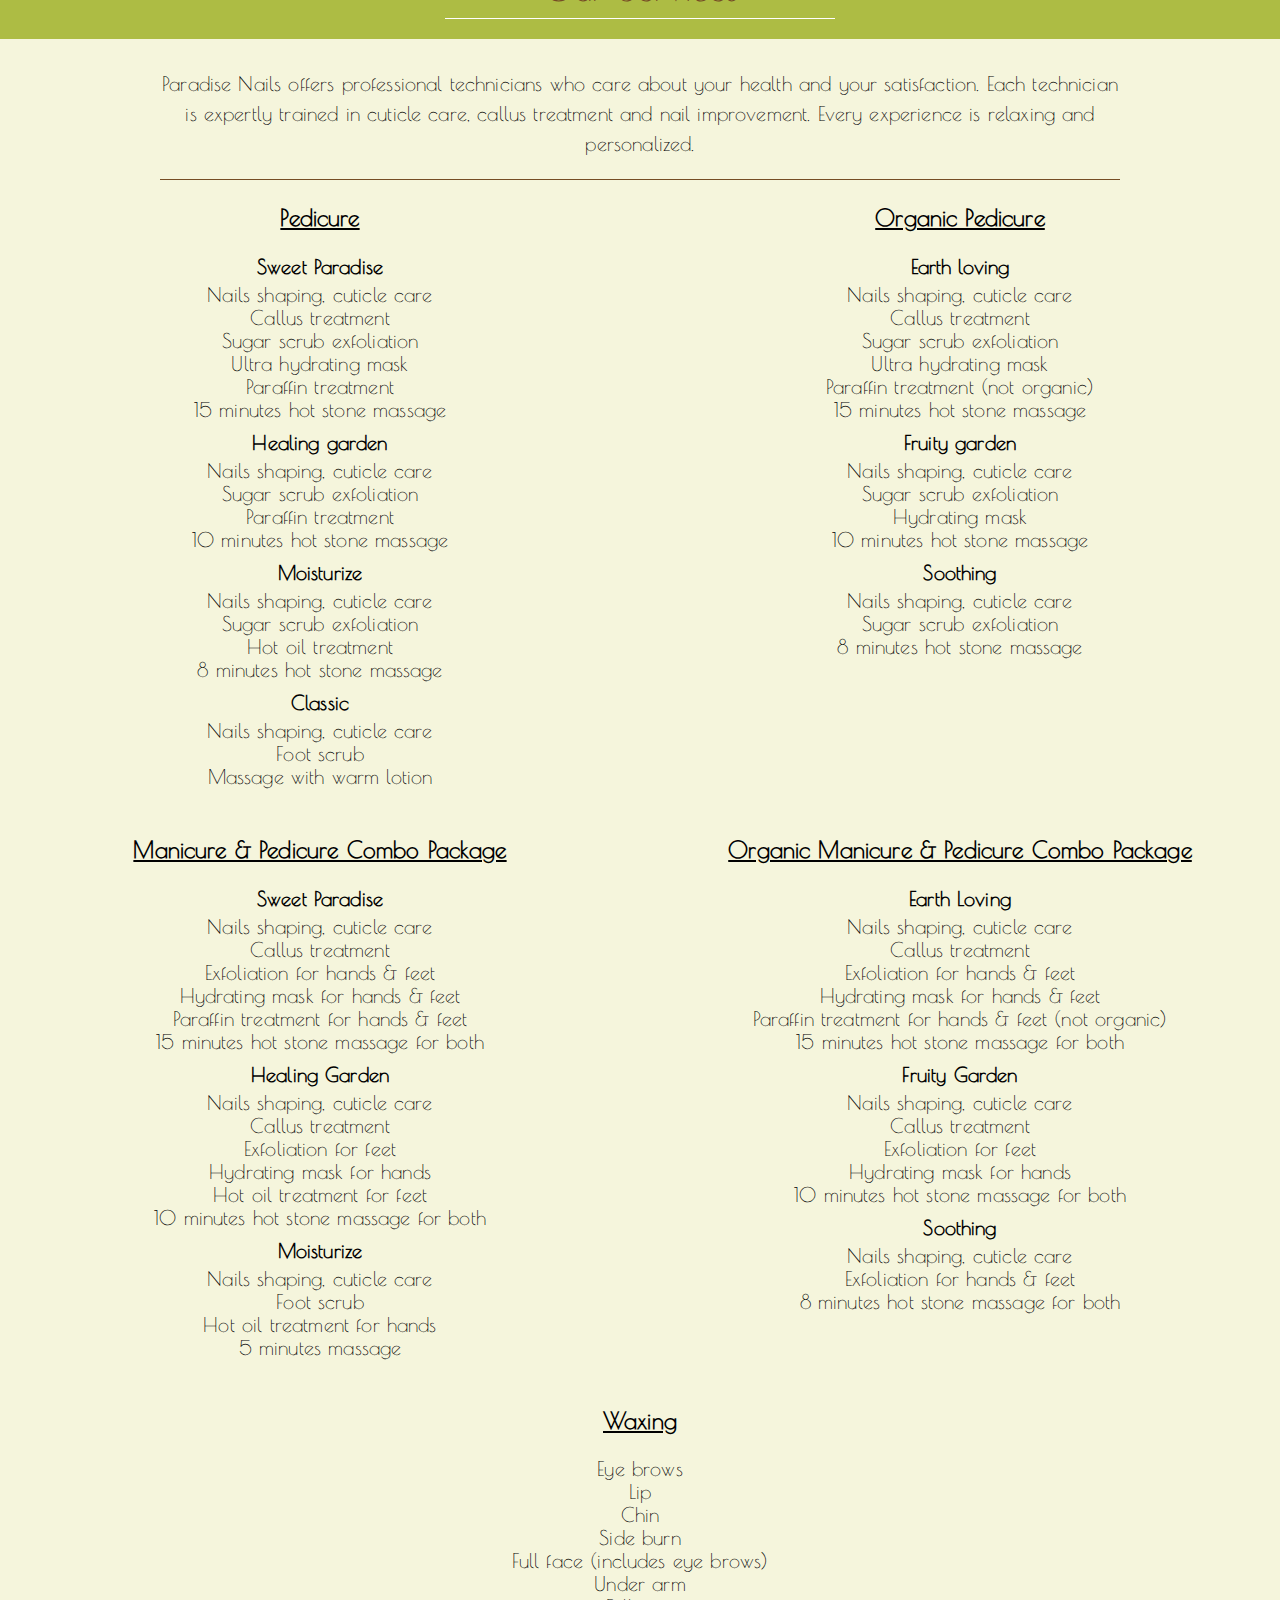
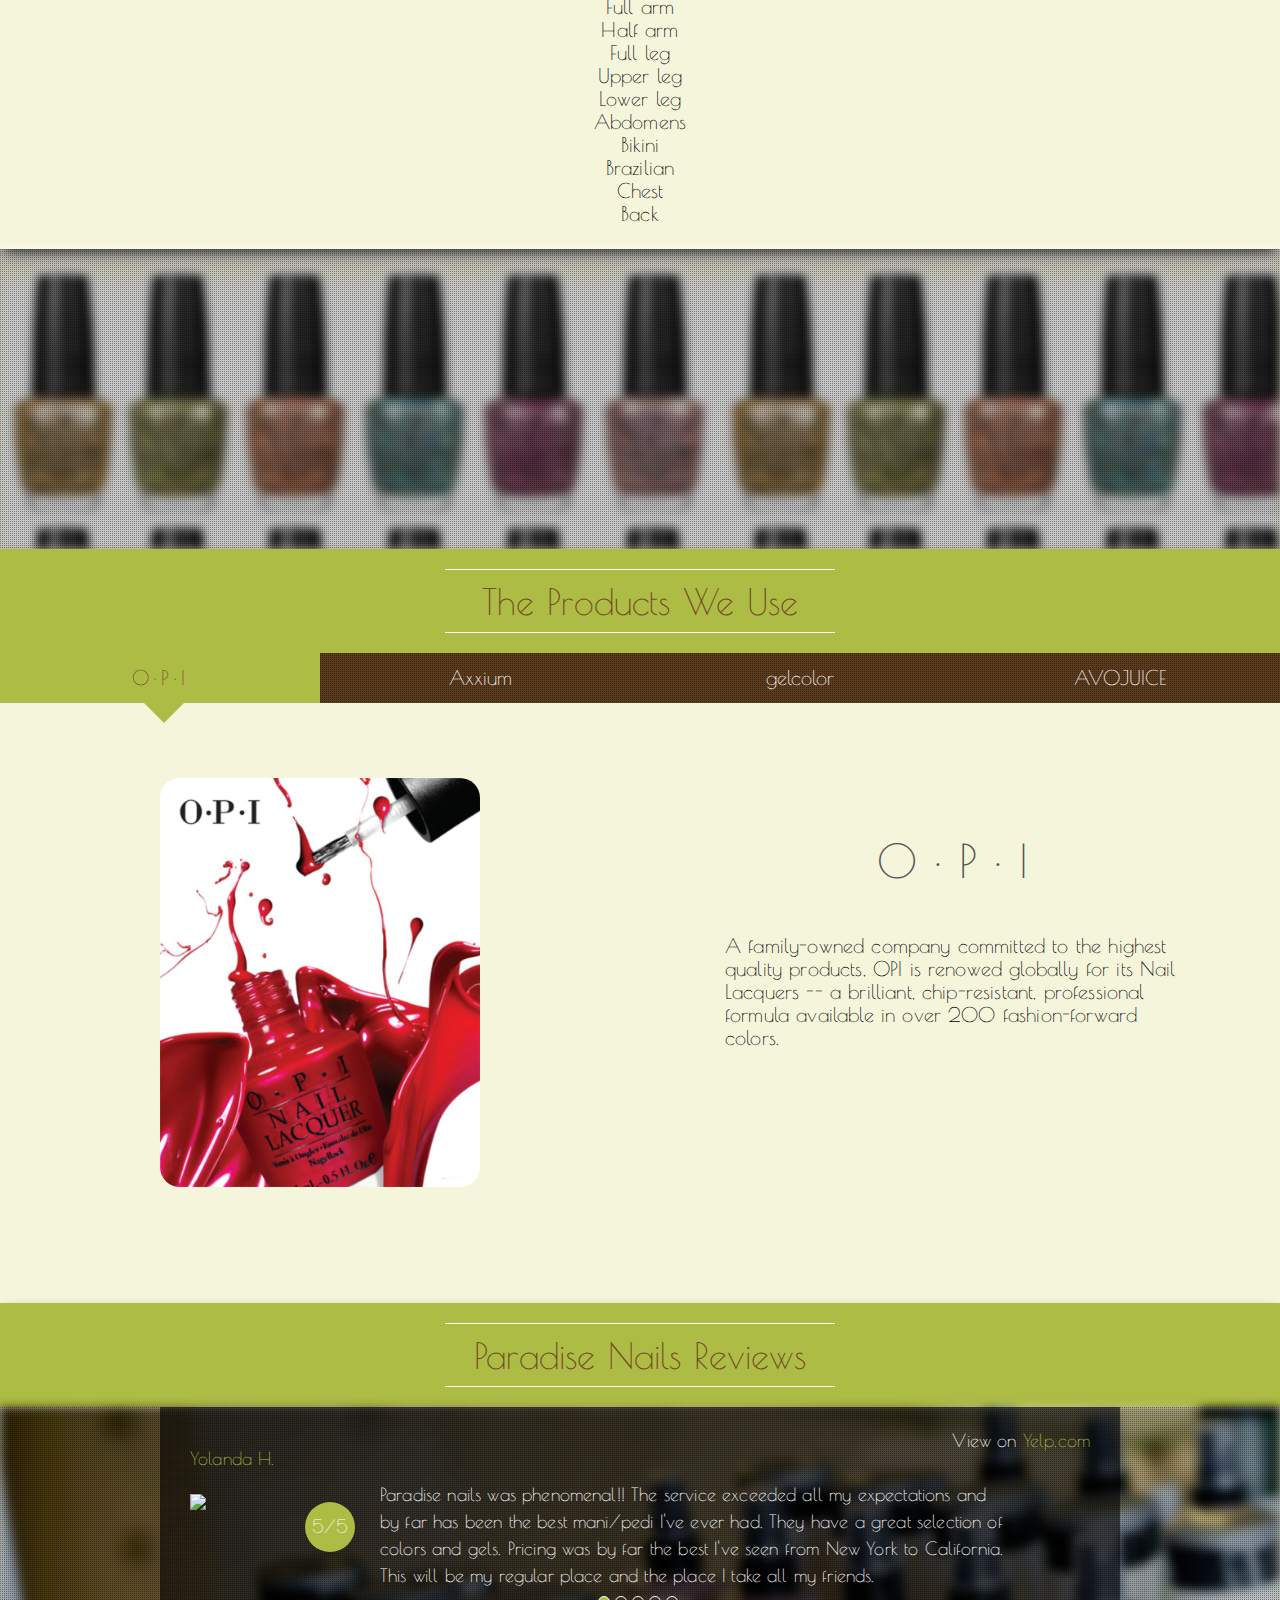
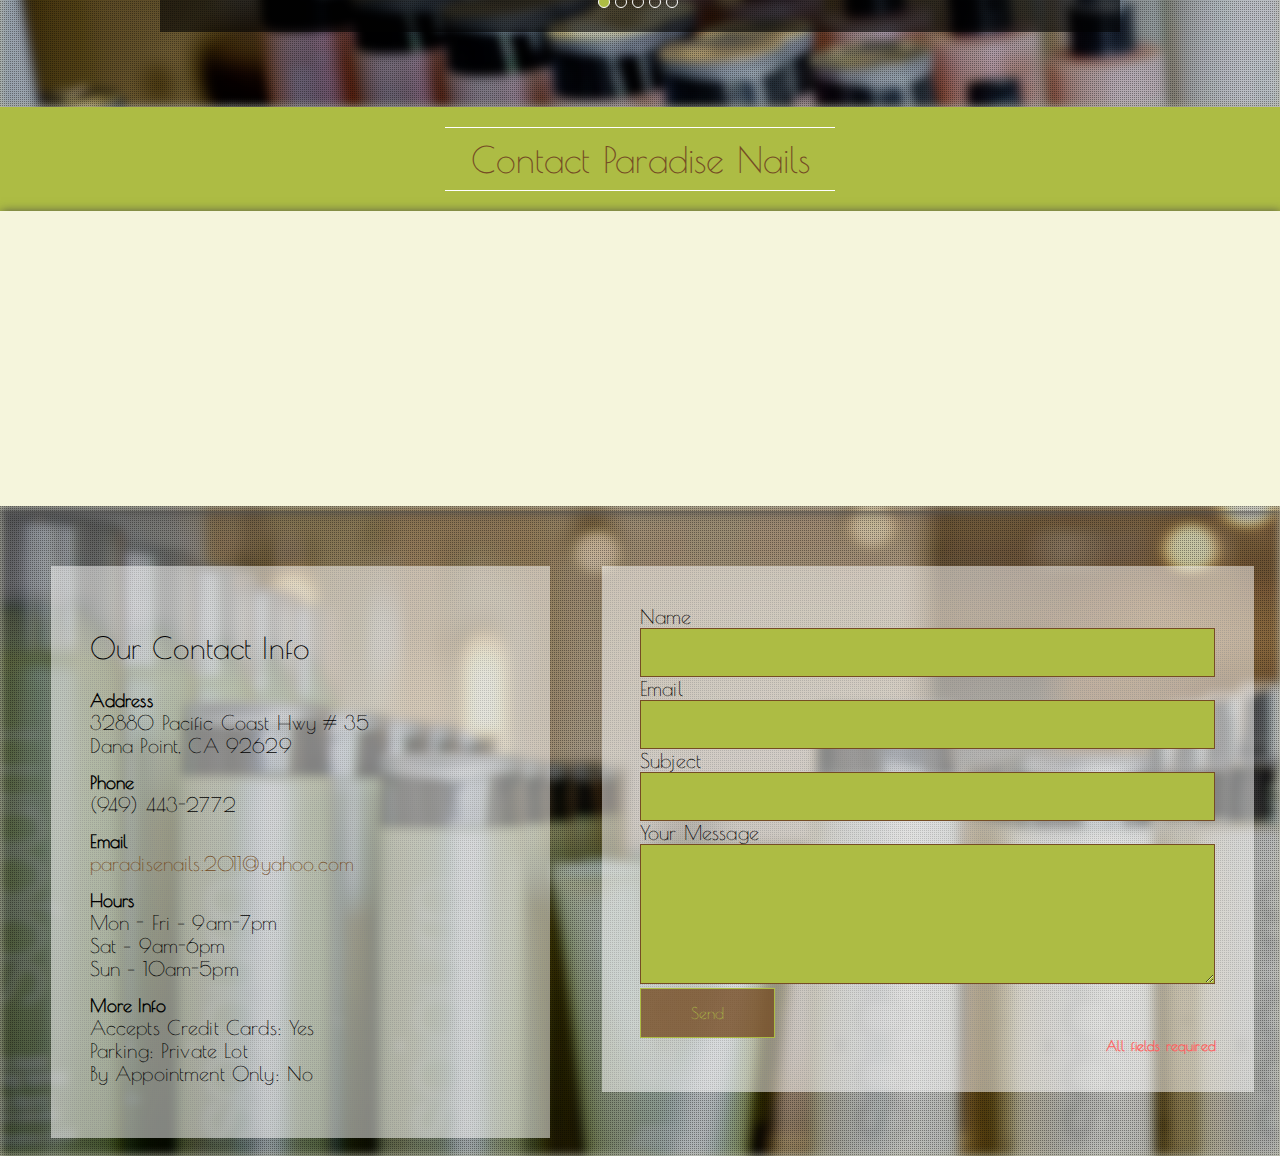
==== commit cef66ceb: "hooking up contact form." ====
--- a/index.html
+++ b/index.html
@@ -385,7 +385,7 @@
 
 					<div class="infoWrapper">
 						<h3 class="infoLabel">Email</h3>
-						<p><a href="mailto:info@nailsalonwebsite.com">info@nailsalonwebsite.com</a></p>
+						<p><a href="mailto:paradisenails.2011@yahoo.com">paradisenails.2011@yahoo.com</a></p>
 					</div>
 
 					<div class="infoWrapper">
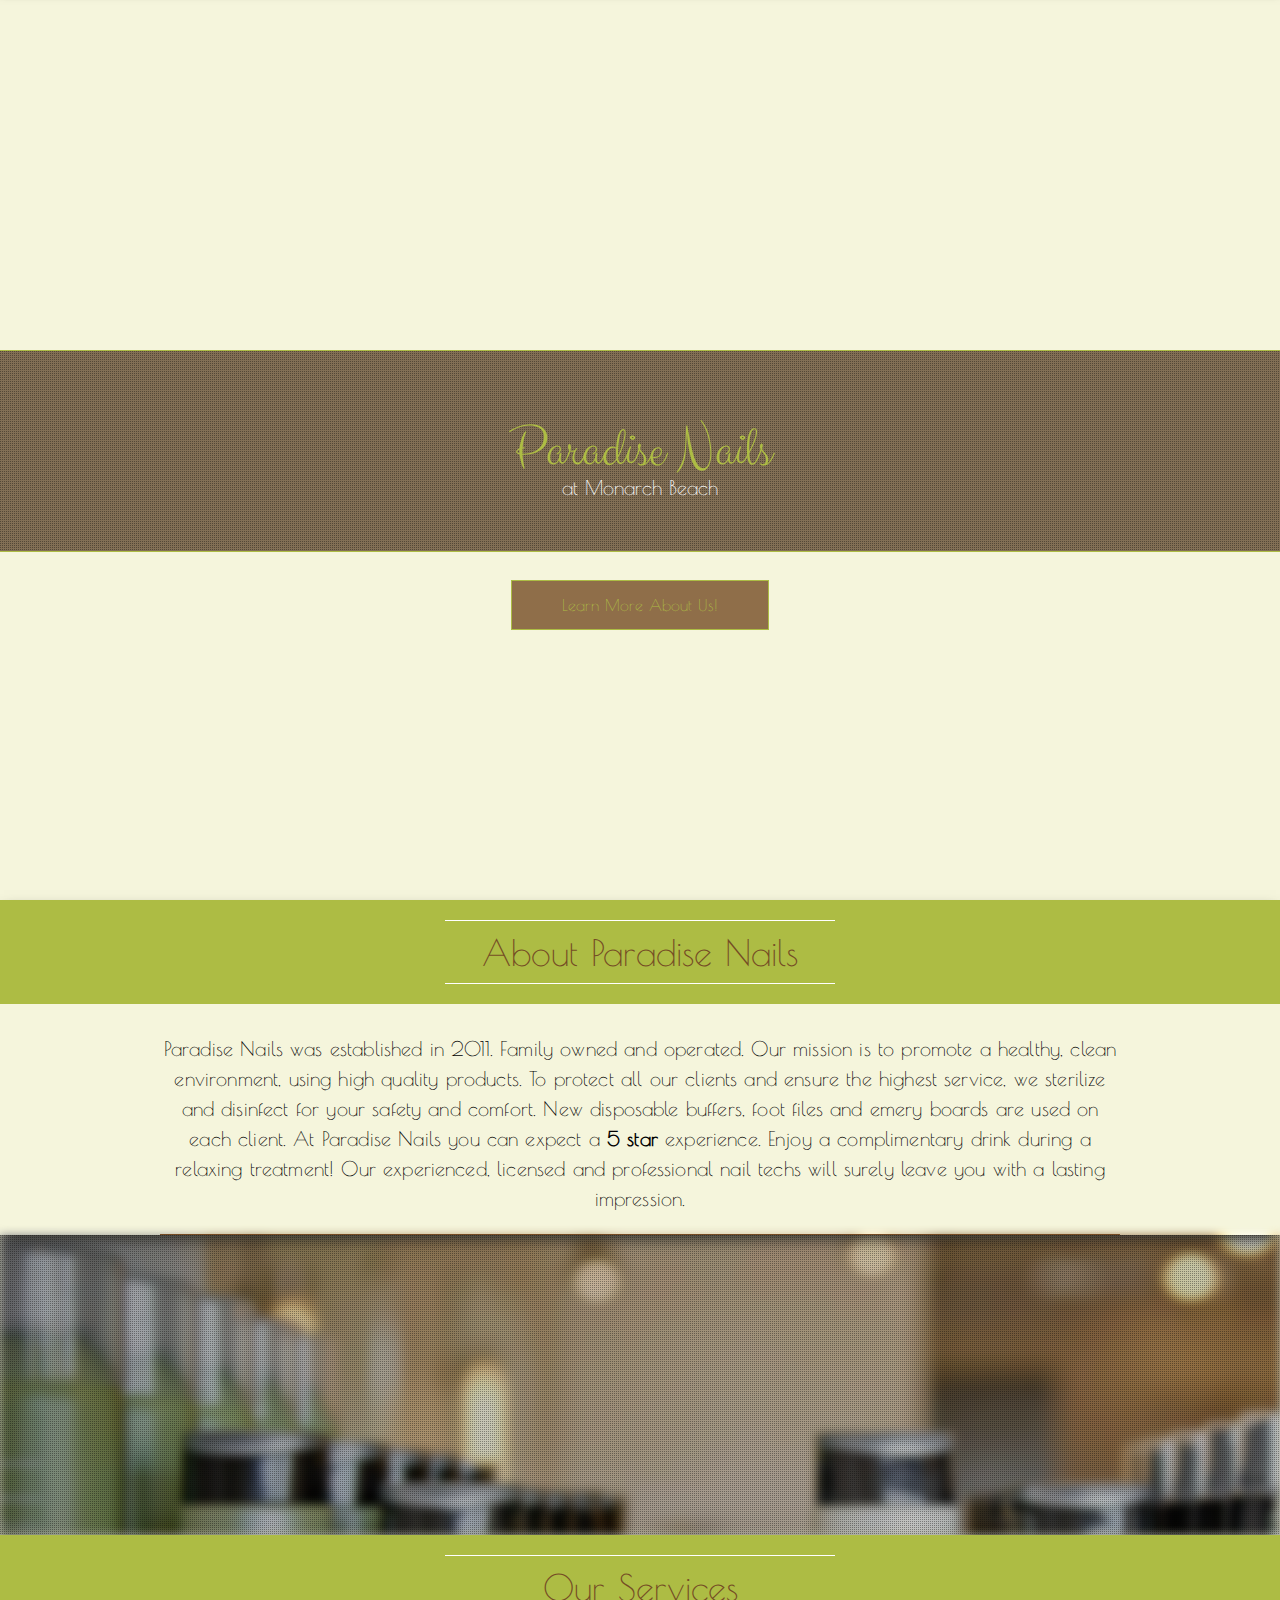
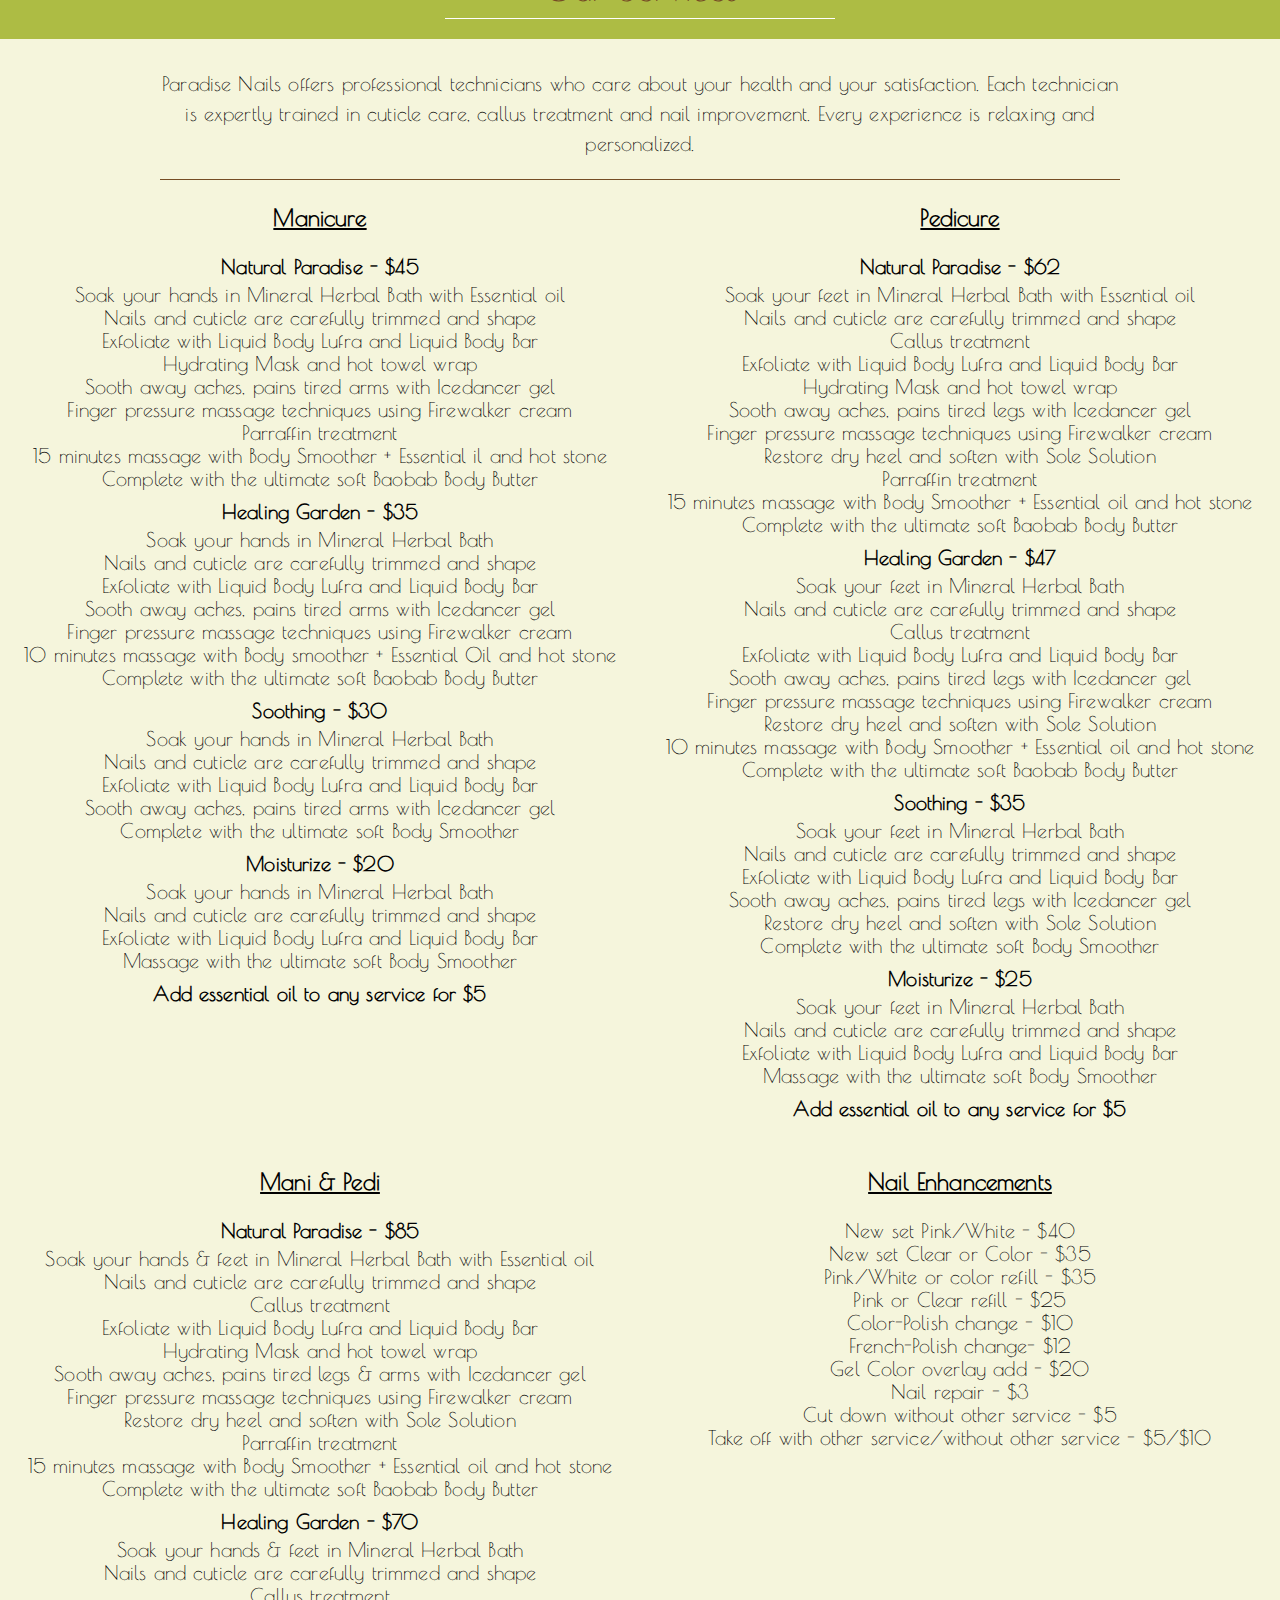
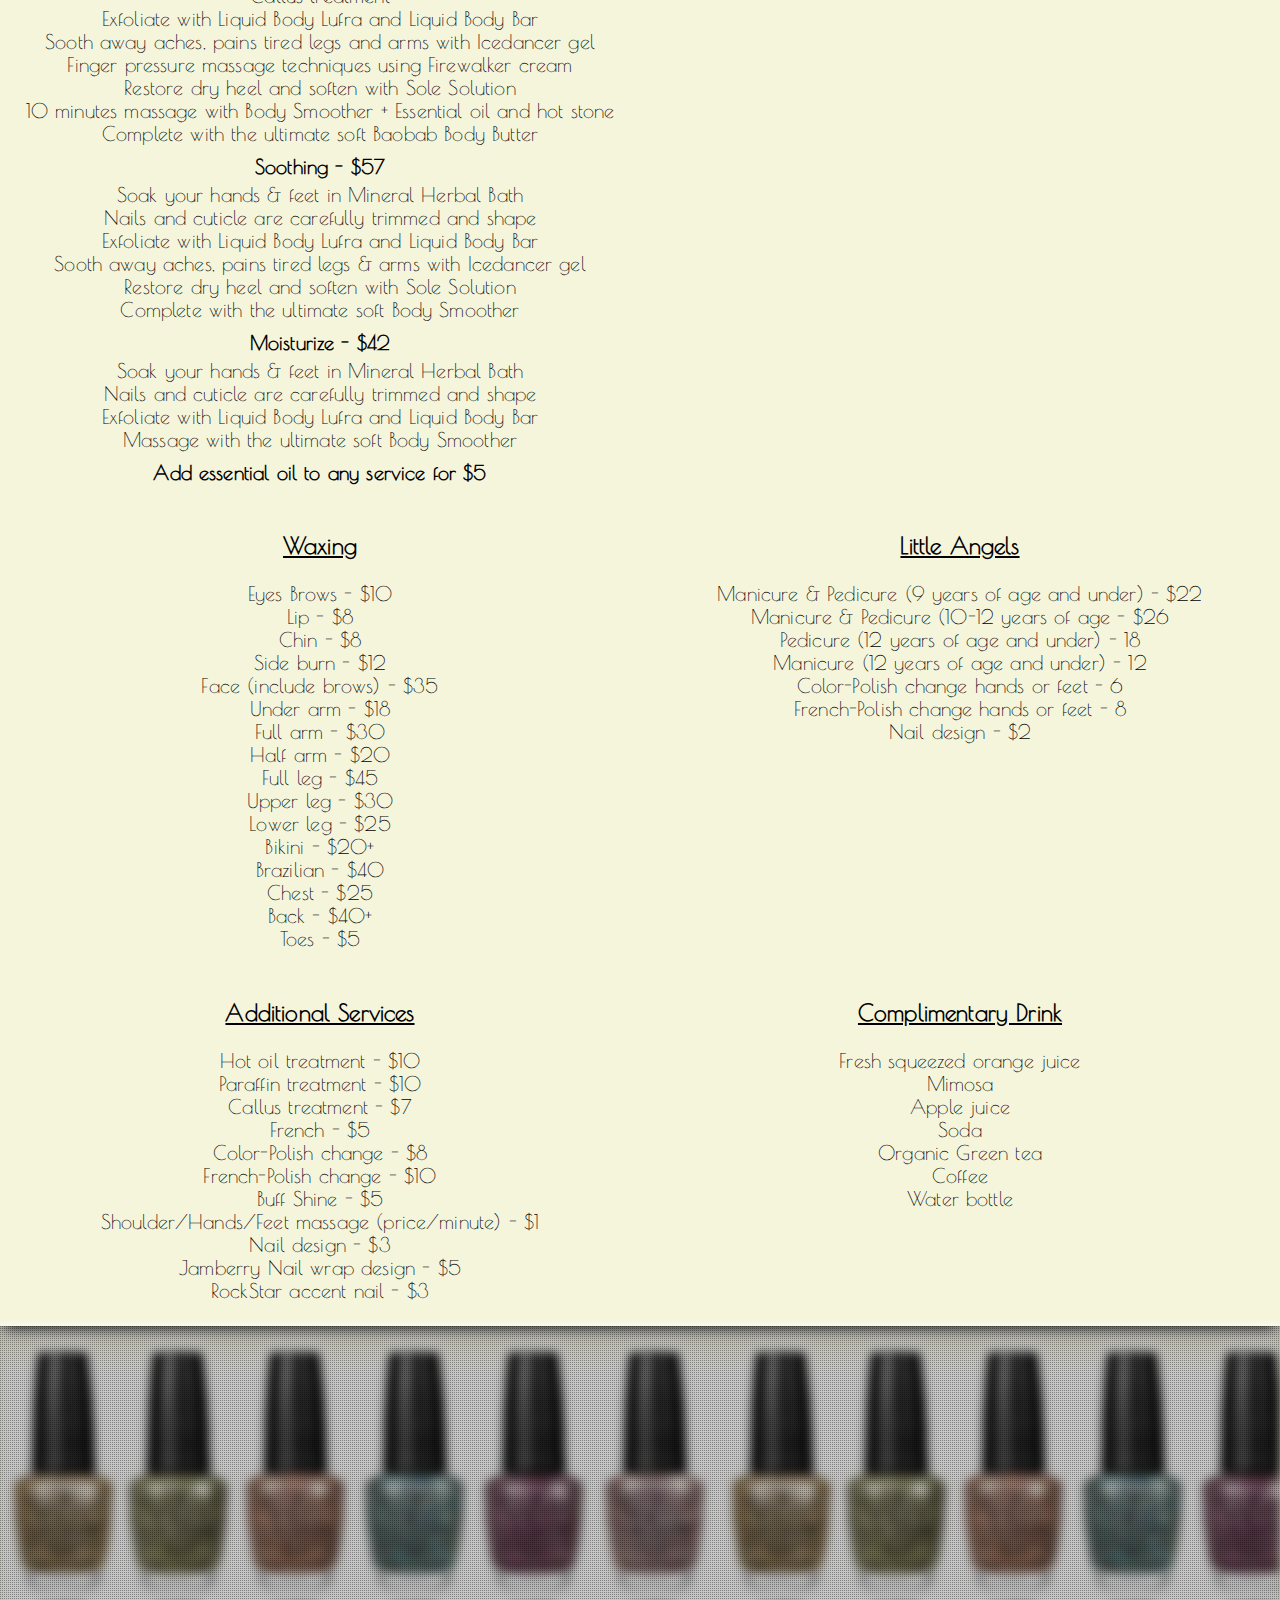
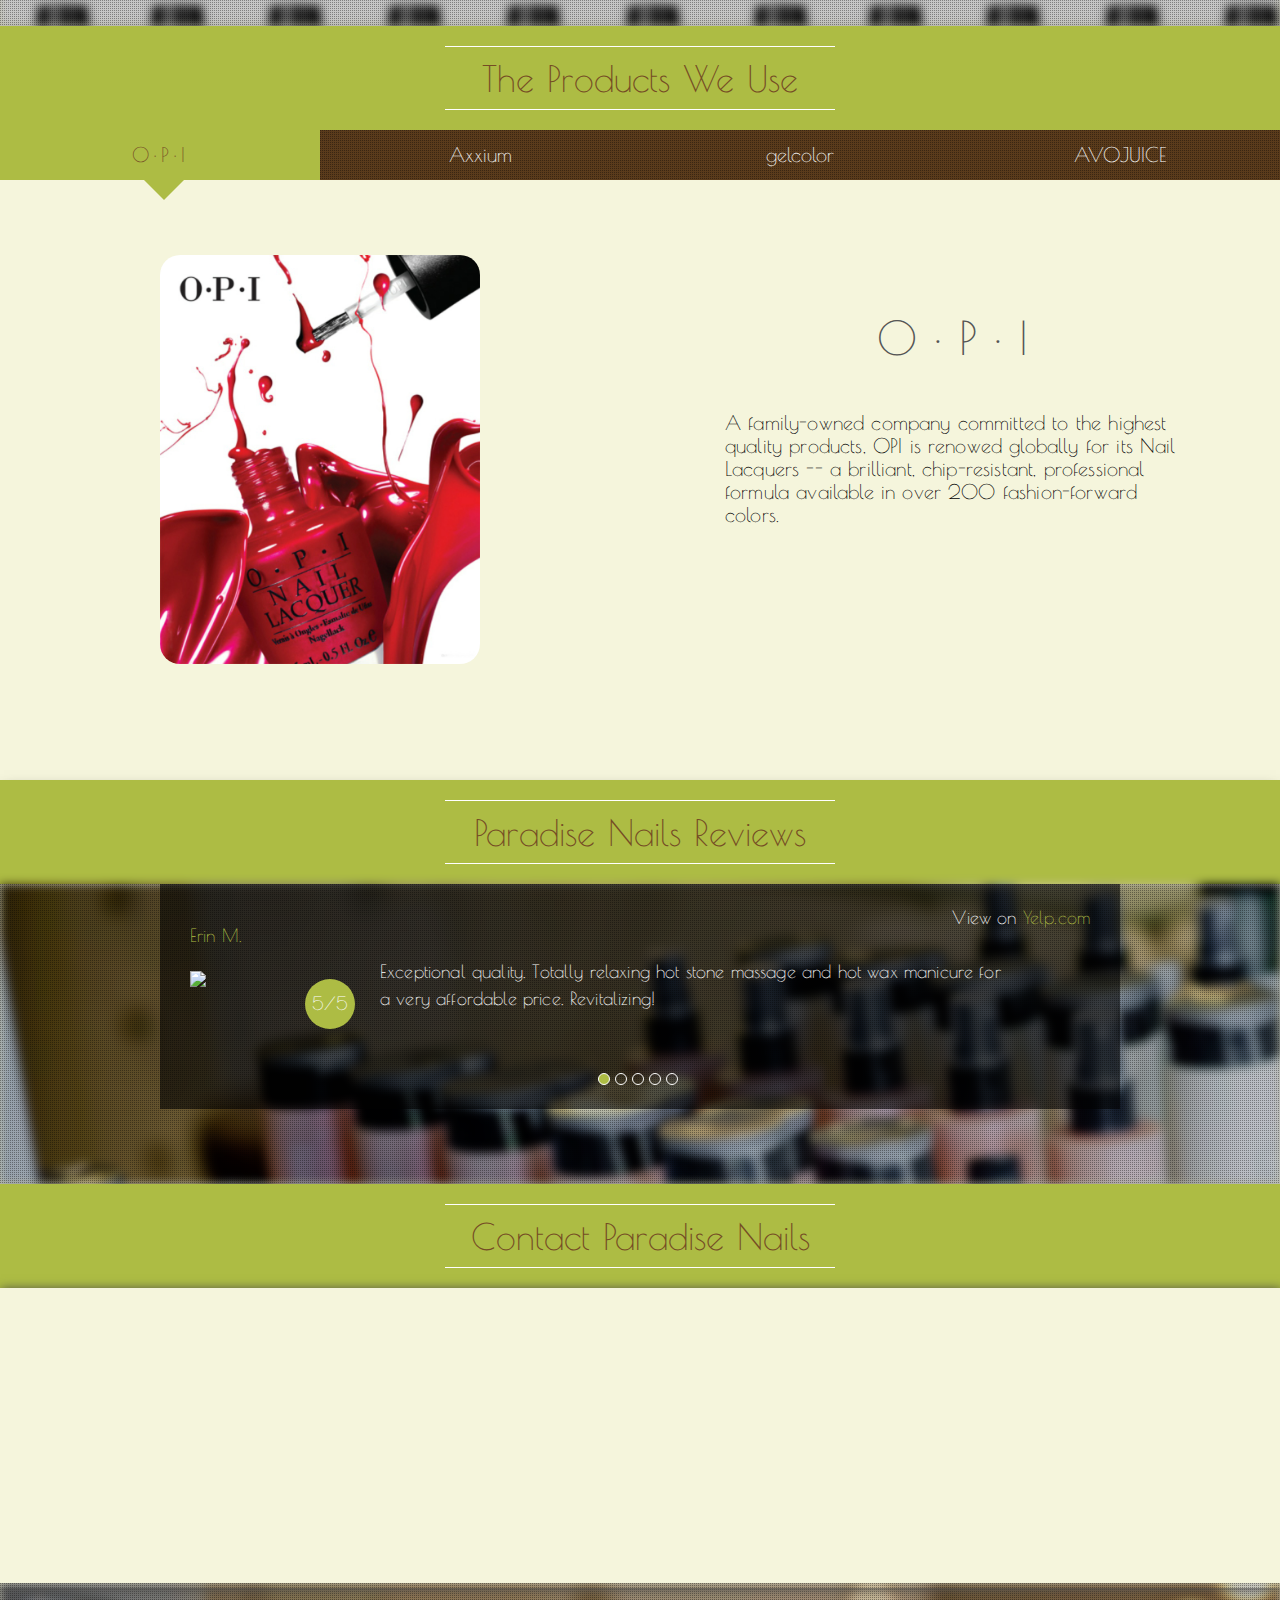
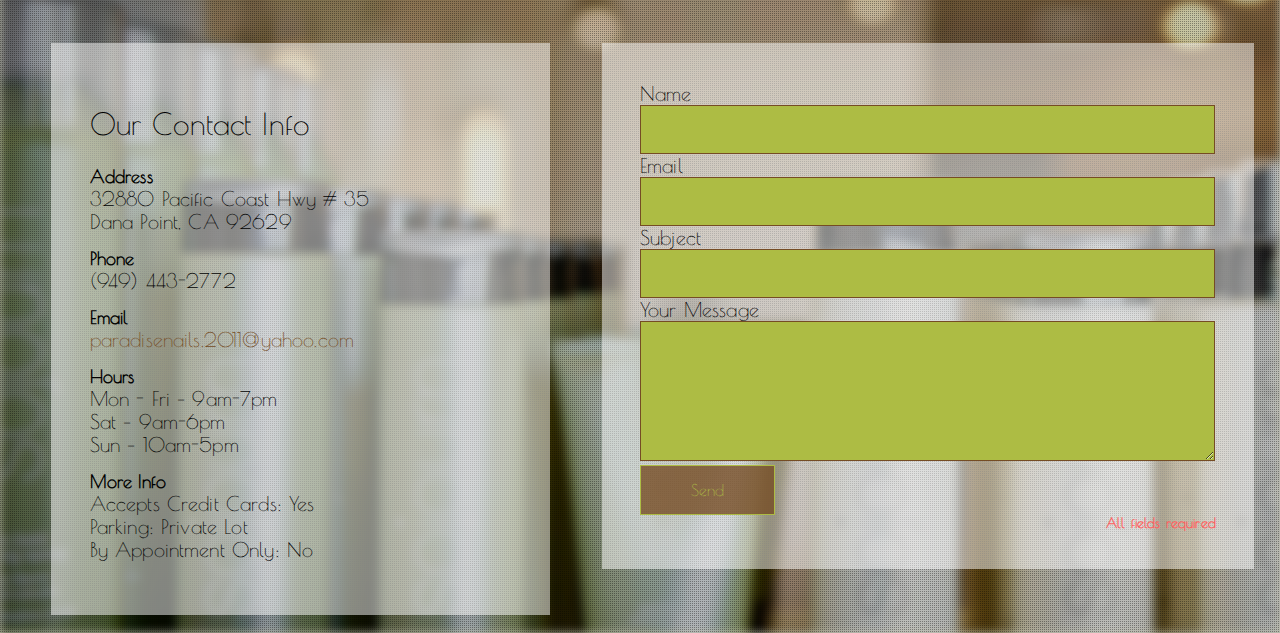
==== commit a76c5487: "Updating services menu." ====
--- a/index.html
+++ b/index.html
@@ -103,58 +103,89 @@
 			<div class="servicesWrapper">
 				<div class="col two">
 					<div class="serviceWrapper">
+						<h3>Manicure</h3>
+						<ul>
+							<li class="serviceHeader">Natural Paradise - $45</li>
+							<li>Soak your hands in Mineral Herbal Bath with Essential oil</li>
+							<li>Nails and cuticle are carefully trimmed and shape</li>
+							<li>Exfoliate with Liquid Body Lufra and Liquid Body Bar</li>
+							<li>Hydrating Mask and hot towel wrap</li>
+							<li>Sooth away aches, pains tired arms with Icedancer gel</li>
+							<li>Finger pressure massage techniques using Firewalker cream</li>
+							<li>Parraffin treatment</li>
+							<li>15 minutes massage with Body Smoother + Essential il and hot stone</li>
+							<li>Complete with the ultimate soft Baobab Body Butter</li>
+
+							<li class="serviceHeader">Healing Garden - $35</li>
+							<li>Soak your hands in Mineral Herbal Bath</li>
+							<li>Nails and cuticle are carefully trimmed and shape</li>
+							<li>Exfoliate with Liquid Body Lufra and Liquid Body Bar</li>
+							<li>Sooth away aches, pains tired arms with Icedancer gel</li>
+							<li>Finger pressure massage techniques using Firewalker cream</li>
+							<li>10 minutes massage with Body smoother + Essential Oil and hot stone</li>
+							<li>Complete with the ultimate soft Baobab Body Butter</li>
+
+							<li class="serviceHeader">Soothing - $30</li>
+							<li>Soak your hands in Mineral Herbal Bath</li>
+							<li>Nails and cuticle are carefully trimmed and shape</li>
+							<li>Exfoliate with Liquid Body Lufra and Liquid Body Bar</li>
+							<li>Sooth away aches, pains tired arms with Icedancer gel</li>
+							<li>Complete with the ultimate soft Body Smoother</li>
+
+							<li class="serviceHeader">Moisturize - $20</li>
+							<li>Soak your hands in Mineral Herbal Bath</li>
+							<li>Nails and cuticle are carefully trimmed and shape</li>
+							<li>Exfoliate with Liquid Body Lufra and Liquid Body Bar</li>
+							<li>Massage with the ultimate soft Body Smoother</li>
+
+							<li class="serviceHeader">Add essential oil to any service for $5</li>
+						</ul>
+					</div>
+				</div>
+
+				<div class="col two">
+					<div class="serviceWrapper">
 						<h3>Pedicure</h3>
 						<ul>
-							<li class="serviceHeader">Sweet Paradise</li>
-							<li>Nails shaping, cuticle care</li>
+							<li class="serviceHeader">Natural Paradise - $62</li>
+							<li>Soak your feet in Mineral Herbal Bath with Essential oil</li>
+							<li>Nails and cuticle are carefully trimmed and shape</li>
 							<li>Callus treatment</li>
-							<li>Sugar scrub exfoliation</li>
-							<li>Ultra hydrating mask</li>
-							<li>Paraffin treatment</li>
-							<li>15 minutes hot stone massage</li>
-
-							<li class="serviceHeader">Healing garden</li>
-							<li>Nails shaping, cuticle care</li>
-							<li>Sugar scrub exfoliation</li>
-							<li>Paraffin treatment</li>
-							<li>10 minutes hot stone massage</li>
-
-							<li class="serviceHeader">Moisturize</li>
-							<li>Nails shaping, cuticle care</li>
-							<li>Sugar scrub exfoliation</li>
-							<li>Hot oil treatment</li>
-							<li>8 minutes hot stone massage</li>
-
-							<li class="serviceHeader">Classic</li>
-							<li>Nails shaping, cuticle care</li>
-							<li>Foot scrub</li>
-							<li>Massage with warm lotion</li>
-						</ul>
-					</div>
-				</div>
-
-				<div class="col two">
-					<div class="serviceWrapper">
-						<h3>Organic Pedicure</h3>
-						<ul>
-							<li class="serviceHeader">Earth loving</li>
-							<li>Nails shaping, cuticle care</li>
+							<li>Exfoliate with Liquid Body Lufra and Liquid Body Bar</li>
+							<li>Hydrating Mask and hot towel wrap</li>
+							<li>Sooth away aches, pains tired legs with Icedancer gel</li>
+							<li>Finger pressure massage techniques using Firewalker cream</li>
+							<li>Restore dry heel and soften with Sole Solution</li>
+							<li>Parraffin treatment</li>
+							<li>15 minutes massage with Body Smoother + Essential oil and hot stone</li>
+							<li>Complete with the ultimate soft Baobab Body Butter</li>
+
+							<li class="serviceHeader">Healing Garden - $47</li>
+							<li>Soak your feet in Mineral Herbal Bath</li>
+							<li>Nails and cuticle are carefully trimmed and shape</li>
 							<li>Callus treatment</li>
-							<li>Sugar scrub exfoliation</li>
-							<li>Ultra hydrating mask</li>
-							<li>Paraffin treatment (not organic)</li>
-							<li>15 minutes hot stone massage</li>
-
-							<li class="serviceHeader">Fruity garden</li>
-							<li>Nails shaping, cuticle care</li>
-							<li>Sugar scrub exfoliation</li>
-							<li>Hydrating mask</li>
-							<li>10 minutes hot stone massage</li>
-
-							<li class="serviceHeader">Soothing</li>
-							<li>Nails shaping, cuticle care</li>
-							<li>Sugar scrub exfoliation</li>
-							<li>8 minutes hot stone massage</li>
+							<li>Exfoliate with Liquid Body Lufra and Liquid Body Bar</li>
+							<li>Sooth away aches, pains tired legs with Icedancer gel</li>
+							<li>Finger pressure massage techniques using Firewalker cream</li>
+							<li>Restore dry heel and soften with Sole Solution</li>
+							<li>10 minutes massage with Body Smoother + Essential oil and hot stone</li>
+							<li>Complete with the ultimate soft Baobab Body Butter</li>
+
+							<li class="serviceHeader">Soothing - $35</li>
+							<li>Soak your feet in Mineral Herbal Bath<li>
+							<li>Nails and cuticle are carefully trimmed and shape<li>
+							<li>Exfoliate with Liquid Body Lufra and Liquid Body Bar<li>
+							<li>Sooth away aches, pains tired legs with Icedancer gel<li>
+							<li>Restore dry heel and soften with Sole Solution<li>
+							<li>Complete with the ultimate soft Body Smoother<li>
+
+							<li class="serviceHeader">Moisturize - $25</li>
+							<li>Soak your feet in Mineral Herbal Bath</li>
+							<li>Nails and cuticle are carefully trimmed and shape</li>
+							<li>Exfoliate with Liquid Body Lufra and Liquid Body Bar</li>
+							<li>Massage with the ultimate soft Body Smoother</li>
+
+							<li class="serviceHeader">Add essential oil to any service for $5</li>
 						</ul>
 					</div>
 				</div>
@@ -163,80 +194,142 @@
 			<div class="servicesWrapper">
 				<div class="col two">
 					<div class="serviceWrapper">
-						<h3>Manicure &amp; Pedicure Combo Package</h3>
-						<ul>
-							<li class="serviceHeader">Sweet Paradise</li>
-							<li>Nails shaping, cuticle care</li>
+						<h3>Mani &amp; Pedi</h3>
+						<ul>
+							<li class="serviceHeader">Natural Paradise - $85</li>
+							<li>Soak your hands &amp; feet in Mineral Herbal Bath with Essential oil</li>
+							<li>Nails and cuticle are carefully trimmed and shape</li>
 							<li>Callus treatment</li>
-							<li>Exfoliation for hands &amp; feet</li>
-							<li>Hydrating mask for hands &amp; feet</li>
-							<li>Paraffin treatment for hands &amp; feet</li>
-							<li>15 minutes hot stone massage for both</li>
-
-							<li class="serviceHeader">Healing Garden</li>
-							<li>Nails shaping, cuticle care</li>
-							<li>Callus treatment</li>
-							<li>Exfoliation for feet</li>
-							<li>Hydrating mask for hands</li>
-							<li>Hot oil treatment for feet</li>
-							<li>10 minutes hot stone massage for both</li>
-
-							<li class="serviceHeader">Moisturize</li>
-							<li>Nails shaping, cuticle care</li>
-							<li>Foot scrub</li>
-							<li>Hot oil treatment for hands</li>
-							<li>5 minutes massage</li>
-						</ul>
-					</div>
-				</div>
-				<div class="col two">
-					<div class="serviceWrapper">
-						<h3>Organic Manicure &amp; Pedicure Combo Package</h3>
-						<ul>
-							<li class="serviceHeader">Earth Loving<li>
-							<li>Nails shaping, cuticle care<li>
+							<li>Exfoliate with Liquid Body Lufra and Liquid Body Bar</li>
+							<li>Hydrating Mask and hot towel wrap</li>
+							<li>Sooth away aches, pains tired legs &amp; arms with Icedancer gel</li>
+							<li>Finger pressure massage techniques using Firewalker cream</li>
+							<li>Restore dry heel and soften with Sole Solution</li>
+							<li>Parraffin treatment</li>
+							<li>15 minutes massage with Body Smoother + Essential oil and hot stone</li>
+							<li>Complete with the ultimate soft Baobab Body Butter</li>
+
+							<li class="serviceHeader">Healing Garden - $70</li>
+							<li>Soak your hands &amp; feet in Mineral Herbal Bath<li>
+							<li>Nails and cuticle are carefully trimmed and shape<li>
 							<li>Callus treatment<li>
-							<li>Exfoliation for hands &amp; feet<li>
-							<li>Hydrating mask for hands &amp; feet<li>
-							<li>Paraffin treatment for hands &amp; feet (not organic)<li>
-							<li>15 minutes hot stone massage for both<li>
-
-							<li class="serviceHeader">Fruity Garden<li>
-							<li>Nails shaping, cuticle care<li>
-							<li>Callus treatment<li>
-							<li>Exfoliation for feet<li>
-							<li>Hydrating mask for hands<li>
-							<li>10 minutes hot stone massage for both<li>
-
-							<li class="serviceHeader">Soothing<li>
-							<li>Nails shaping, cuticle care<li>
-							<li>Exfoliation for hands &amp; feet<li>
-							<li>8 minutes hot stone massage for both<li>
-						</ul>
-					</div>
-				</div>
-			</div>
+							<li>Exfoliate with Liquid Body Lufra and Liquid Body Bar<li>
+							<li>Sooth away aches, pains tired legs and arms with Icedancer gel<li>
+							<li>Finger pressure massage techniques using Firewalker cream<li>
+							<li>Restore dry heel and soften with Sole Solution<li>
+							<li>10 minutes massage with Body Smoother + Essential oil and hot stone<li>
+							<li>Complete with the ultimate soft Baobab Body Butter<li>
+
+							<li class="serviceHeader">Soothing - $57</li>
+							<li>Soak your hands &amp; feet in Mineral Herbal Bath<li>
+							<li>Nails and cuticle are carefully trimmed and shape<li>
+							<li>Exfoliate with Liquid Body Lufra and Liquid Body Bar<li>
+							<li>Sooth away aches, pains tired legs &amp; arms with Icedancer gel<li>
+							<li>Restore dry heel and soften with Sole Solution<li>
+							<li>Complete with the ultimate soft Body Smoother<li>
+
+							<li class="serviceHeader">Moisturize - $42</li>
+							<li>Soak your hands &amp; feet in Mineral Herbal Bath</li>
+							<li>Nails and cuticle are carefully trimmed and shape</li>
+							<li>Exfoliate with Liquid Body Lufra and Liquid Body Bar</li>
+							<li>Massage with the ultimate soft Body Smoother</li>
+
+							<li class="serviceHeader">Add essential oil to any service for $5</li>
+						</ul>
+					</div>
+				</div>
+
+				<div class="col two">
+					<div class="serviceWrapper">
+						<h3>Nail Enhancements</h3>
+						<ul>
+							<li>New set Pink/White - $40<li>
+							<li>New set Clear or Color - $35<li>
+							<li>Pink/White or color refill - $35<li>
+							<li>Pink or Clear refill - $25<li>
+							<li>Color-Polish change - $10<li>
+							<li>French-Polish change- $12<li>
+							<li>Gel Color overlay add - $20<li>
+							<li>Nail repair - $3<li>
+							<li>Cut down without other service - $5<li>
+							<li>Take off with other service/without other service - $5/$10<li>
+						</ul>
+					</div>
+				</div>
+			</div>
+
 			<div class="servicesWrapper">
-				<div class="col one">
+				<div class="col two">
 					<div class="serviceWrapper">
 						<h3>Waxing</h3>
 						<ul>
-							<li>Eye brows</li>
-							<li>Lip</li>
-							<li>Chin</li>
-							<li>Side burn</li>
-							<li>Full face (includes eye brows)</li>
-							<li>Under arm</li>
-							<li>Full arm</li>
-							<li>Half arm</li>
-							<li>Full leg</li>
-							<li>Upper leg</li>
-							<li>Lower leg</li>
-							<li>Abdomens </li>
-							<li>Bikini</li>
-							<li>Brazilian</li>
-							<li>Chest</li>
-							<li>Back</li>
+							<li>Eyes Brows - $10</li>
+							<li>Lip - $8</li>
+							<li>Chin - $8</li>
+							<li>Side burn  - $12</li>
+							<li>Face (include brows) - $35</li>
+							<li>Under arm - $18</li>
+							<li>Full arm - $30</li>
+							<li>Half arm - $20</li>
+							<li>Full leg - $45</li>
+							<li>Upper leg - $30</li>
+							<li>Lower leg - $25</li>
+							<li>Bikini - $20+</li>
+							<li>Brazilian - $40</li>
+							<li>Chest - $25</li>
+							<li>Back - $40+</li>
+							<li>Toes - $5</li>
+						</ul>
+					</div>
+				</div>
+
+				<div class="col two">
+					<div class="serviceWrapper">
+						<h3>Little Angels</h3>
+						<ul>
+							<li>Manicure &amp; Pedicure (9 years of age and under) - $22</li>
+							<li>Manicure &amp; Pedicure (10-12 years of age - $26</li>
+							<li>Pedicure (12 years of age and under) - 18</li>
+							<li>Manicure (12 years of age and under) - 12</li>
+							<li>Color-Polish change hands or feet - 6</li>
+							<li>French-Polish change hands or feet - 8</li>
+							<li>Nail design - $2</li>
+						</ul>
+					</div>
+				</div>
+			</div>
+
+			<div class="servicesWrapper">
+				<div class="col two">
+					<div class="serviceWrapper">
+						<h3>Additional Services</h3>
+						<ul>
+							<li>Hot oil treatment - $10</li>
+							<li>Paraffin treatment - $10</li>
+							<li>Callus treatment - $7</li>
+							<li>French - $5</li>
+							<li>Color-Polish change - $8</li>
+							<li>French-Polish change - $10</li>
+							<li>Buff Shine - $5</li>
+							<li>Shoulder/Hands/Feet massage (price/minute) - $1</li>
+							<li>Nail design - $3</li>
+							<li>Jamberry Nail wrap design - $5</li>
+							<li>RockStar accent nail - $3</li>
+						</ul>
+					</div>
+				</div>
+
+				<div class="col two">
+					<div class="serviceWrapper">
+						<h3>Complimentary Drink</h3>
+						<ul>
+							<li>Fresh squeezed orange juice</li>
+							<li>Mimosa</li>
+							<li>Apple juice</li>
+							<li>Soda</li>
+							<li>Organic Green tea</li>
+							<li>Coffee</li>
+							<li>Water bottle</li>
 						</ul>
 					</div>
 				</div>
